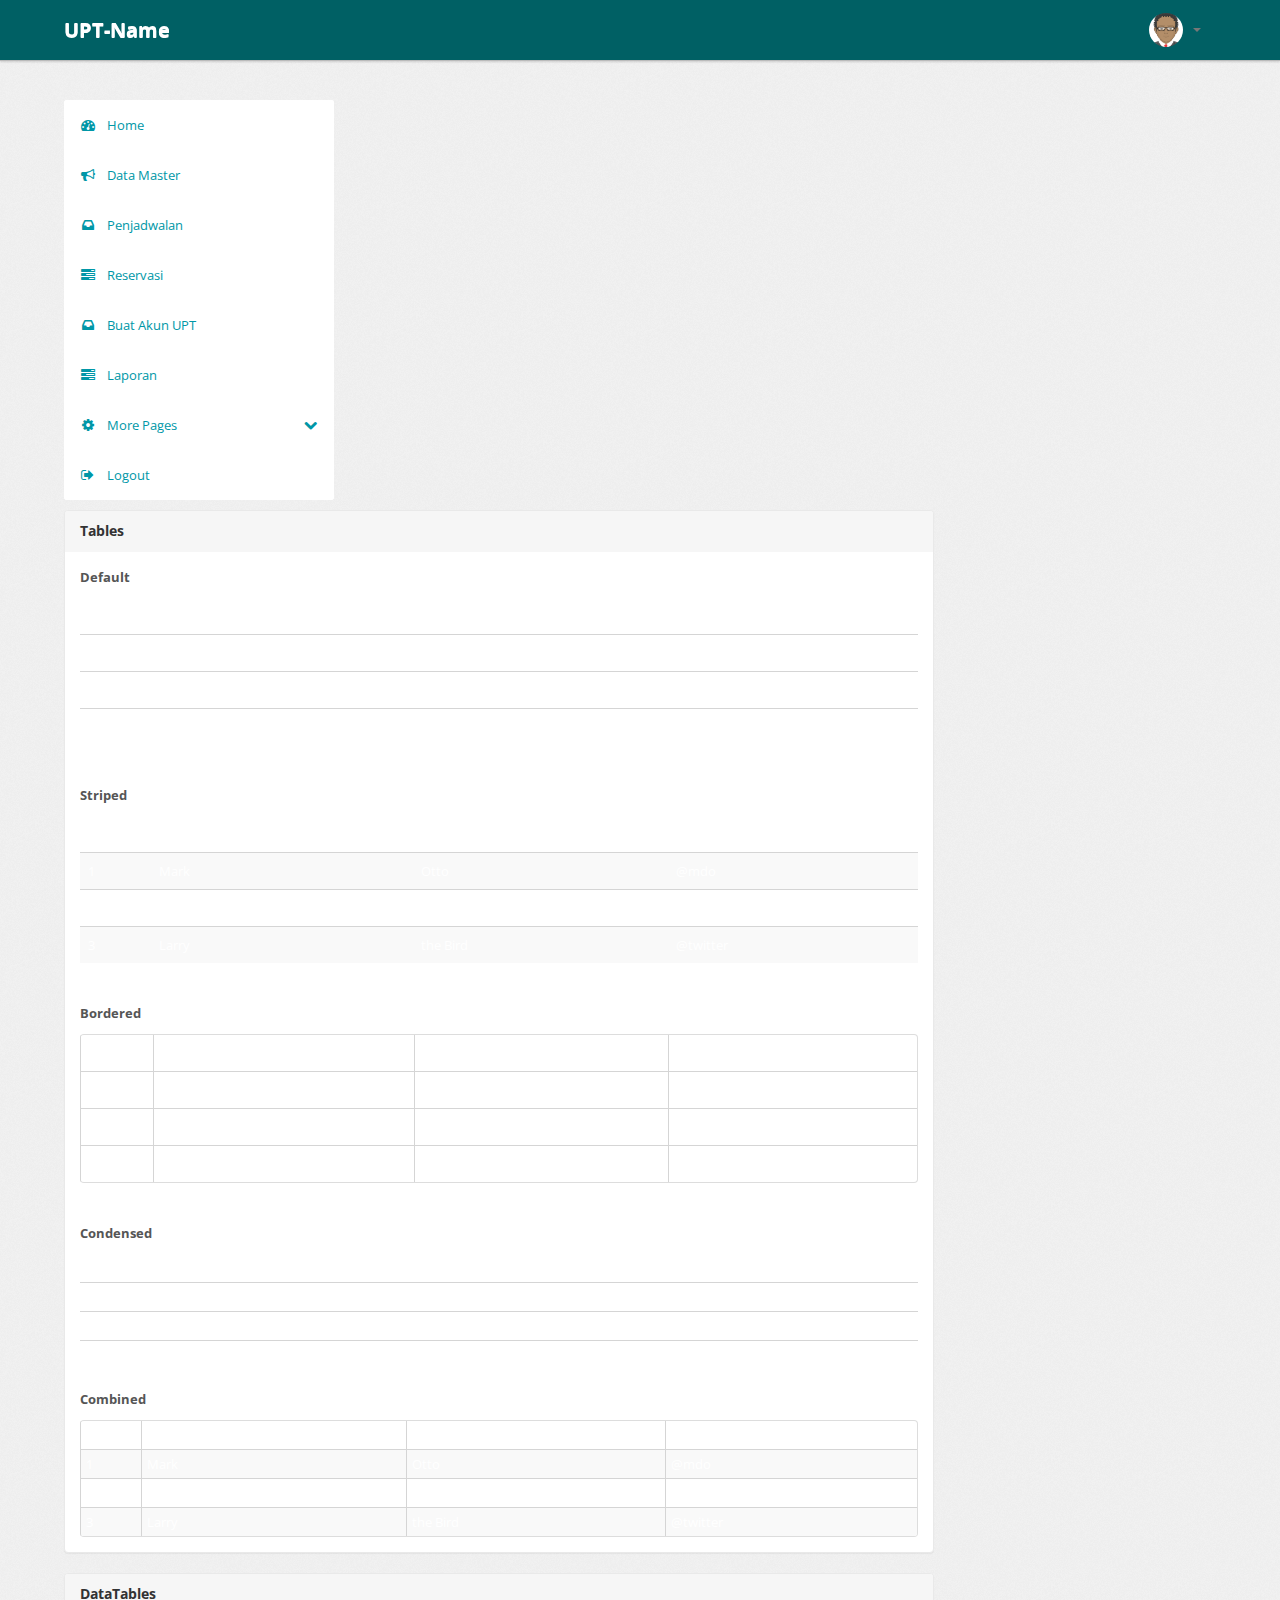
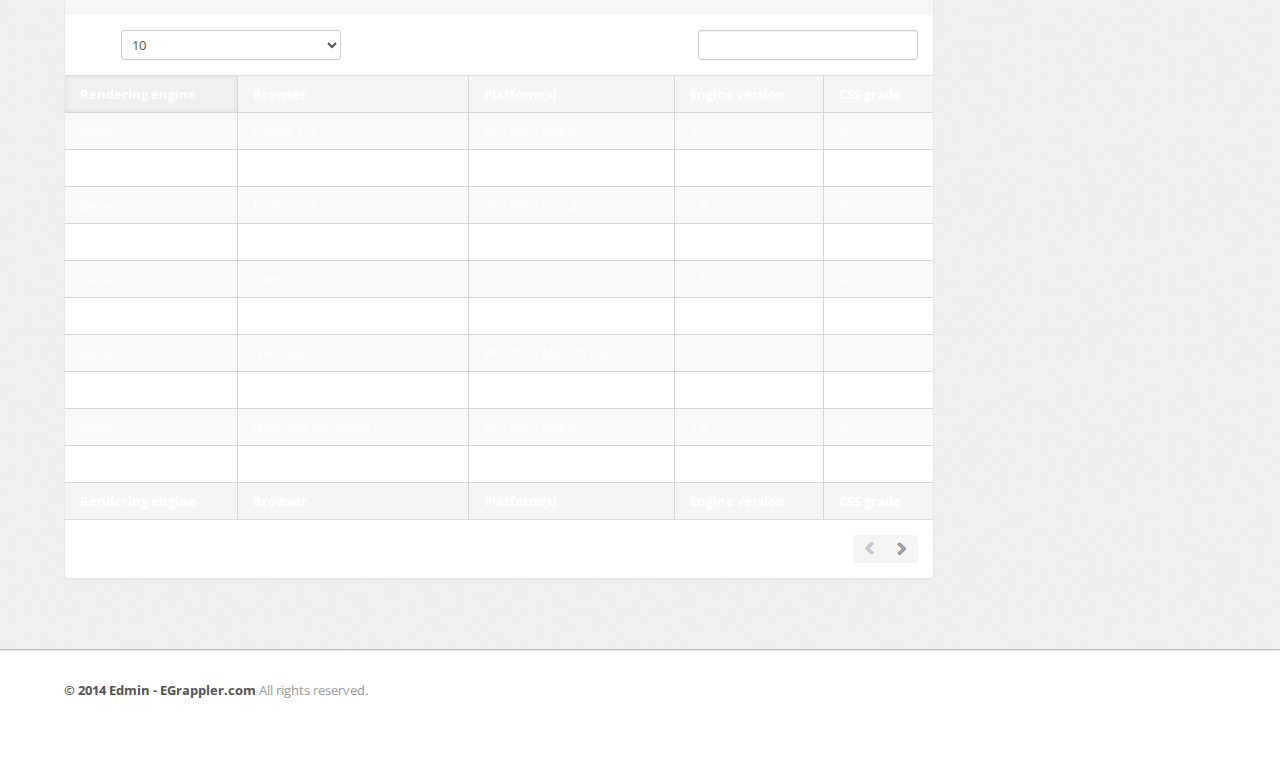
==== akunupt.html @ 58fa1315 "Initial commit" ====
﻿<!DOCTYPE html>
<html lang="en">
<head>
	<meta http-equiv="Content-Type" content="text/html; charset=utf-8" />
	<meta name="viewport" content="width=device-width, initial-scale=1.0">
	<title>Upt-name</title>
	<link type="text/css" href="bootstrap/css/bootstrap.min.css" rel="stylesheet">
	<link type="text/css" href="bootstrap/css/bootstrap-responsive.min.css" rel="stylesheet">
	<link type="text/css" href="css/theme.css" rel="stylesheet">
	<link type="text/css" href="images/icons/css/font-awesome.css" rel="stylesheet">
	<link type="text/css" href='http://fonts.googleapis.com/css?family=Open+Sans:400italic,600italic,400,600' rel='stylesheet'>
</head>
<body>
<div class="navbar navbar-fixed-top">
            <div class="navbar-inner">
                <div class="container">
                    <a class="btn btn-navbar" data-toggle="collapse" data-target=".navbar-inverse-collapse">
                        <i class="icon-reorder shaded"></i></a><a class="brand" href="index.html">UPT-Name </a>
                    <div class="nav-collapse collapse navbar-inverse-collapse">
<!--                         <ul class="nav nav-icons">
                            <li class="active"><a href="#"><i class="icon-envelope"></i></a></li>
                            <li><a href="#"><i class="icon-eye-open"></i></a></li>
                            <li><a href="#"><i class="icon-bar-chart"></i></a></li>
                        </ul> -->
<!--                         <form class="navbar-search pull-left input-append" action="#">
                        <input type="text" class="span3">
                        <button class="btn" type="button">
                            <i class="icon-search"></i>
                        </button>
                        </form> -->
                        <ul class="nav pull-right">
                            <!-- <li class="dropdown"><a href="#" class="dropdown-toggle" data-toggle="dropdown">Dropdown
                                <b class="caret"></b></a>
                                <ul class="dropdown-menu">
                                    <li><a href="#">Item No. 1</a></li>
                                    <li><a href="#">Don't Click</a></li>
                                    <li class="divider"></li>
                                    <li class="nav-header">Example Header</li>
                                    <li><a href="#">A Separated link</a></li>
                                </ul>
                            </li>
                            <li><a href="#">Support </a></li> -->
                            <li class="nav-user dropdown"><a href="#" class="dropdown-toggle" data-toggle="dropdown">
                                <img src="asset/img/avatar.png" class="nav-avatar" />
                                <b class="caret"></b></a>
                                <ul class="dropdown-menu">
                                    <li><a href="#">Your Profile</a></li>
                                    <li><a href="#">Edit Profile</a></li>
                                    <li><a href="#">Account Settings</a></li>
                                    <li class="divider"></li>
                                    <li><a href="#">Logout</a></li>
                                </ul>
                            </li>
                        </ul>
                    </div>
                    <!-- /.nav-collapse -->
                </div>
            </div>
            <!-- /navbar-inner -->
        </div>
        <!-- /navbar -->
        <div class="wrapper">
            <div class="container">
                <div class="row">
                    <div class="span3">
                        <div class="sidebar">
                            <ul class="widget widget-menu unstyled">
                                <li class="active"><a href="index.html"><i class="menu-icon icon-dashboard"></i>Home
                                </a></li>
                                <li><a href="datamaster.html"><i class="menu-icon icon-bullhorn"></i>Data Master </a>
                                </li>
                                <li><a href="penjadwalan.html"><i class="menu-icon icon-inbox"></i>Penjadwalan</a></li>
                                <li><a href="reservasi.html"><i class="menu-icon icon-tasks"></i>Reservasi</a></li>
                                <li><a href="akunupt.html"><i class="menu-icon icon-inbox"></i>Buat Akun UPT</a></li>
                                <li><a href="laporan.html"><i class="menu-icon icon-tasks"></i>Laporan</a></li
                            </ul>
                            <!--/.widget-nav-->
                            
                            
                         <!--    <ul class="widget widget-menu unstyled">
                                <li><a href="ui-button-icon.html"><i class="menu-icon icon-bold"></i> Buttons </a></li>
                                <li><a href="ui-typography.html"><i class="menu-icon icon-book"></i>Typography </a></li>
                                <li><a href="form.html"><i class="menu-icon icon-paste"></i>Forms </a></li>
                                <li><a href="table.html"><i class="menu-icon icon-table"></i>Tables </a></li>
                                <li><a href="charts.html"><i class="menu-icon icon-bar-chart"></i>Charts </a></li>
                            </ul> -->
                            <!--/.widget-nav-->
                            <ul class="widget widget-menu unstyled">
                                <li><a class="collapsed" data-toggle="collapse" href="#togglePages"><i class="menu-icon icon-cog">
                                </i><i class="icon-chevron-down pull-right"></i><i class="icon-chevron-up pull-right">
                                </i>More Pages </a>
                                    <ul id="togglePages" class="collapse unstyled">
                                        <li><a href="other-login.html"><i class="icon-inbox"></i>Login </a></li>
                                        <li><a href="other-user-profile.html"><i class="icon-inbox"></i>Profile </a></li>
                                        <li><a href="other-user-listing.html"><i class="icon-inbox"></i>All Users </a></li>
                                    </ul>
                                </li>
                                <li><a href="#"><i class="menu-icon icon-signout"></i>Logout </a></li>
                            </ul>
                        </div>
                        <!--/.sidebar-->
                    </div>
                    <!--/.span3-->


				<div class="span9">
					<div class="content">

						<div class="module">
							<div class="module-head">
								<h3>Tables</h3>
							</div>
							<div class="module-body">
								<p>
									<strong>Default</strong>
									-
									<small>table class="table"</small>
								</p>
								<table class="table">
								  <thead>
									<tr>
									  <th>#</th>
									  <th>First Name</th>
									  <th>Last Name</th>
									  <th>Username</th>
									</tr>
								  </thead>
								  <tbody>
									<tr>
									  <td>1</td>
									  <td>Mark</td>
									  <td>Otto</td>
									  <td>@mdo</td>
									</tr>
									<tr>
									  <td>2</td>
									  <td>Jacob</td>
									  <td>Thornton</td>
									  <td>@fat</td>
									</tr>
									<tr>
									  <td>3</td>
									  <td>Larry</td>
									  <td>the Bird</td>
									  <td>@twitter</td>
									</tr>
								  </tbody>
								</table>

								<br />
								<!-- <hr /> -->
								<br />

								<p>
									<strong>Striped</strong>
									-
									<small>table class="table table-striped"</small>
								</p>
								<table class="table table-striped">
								  <thead>
									<tr>
									  <th>#</th>
									  <th>First Name</th>
									  <th>Last Name</th>
									  <th>Username</th>
									</tr>
								  </thead>
								  <tbody>
									<tr>
									  <td>1</td>
									  <td>Mark</td>
									  <td>Otto</td>
									  <td>@mdo</td>
									</tr>
									<tr>
									  <td>2</td>
									  <td>Jacob</td>
									  <td>Thornton</td>
									  <td>@fat</td>
									</tr>
									<tr>
									  <td>3</td>
									  <td>Larry</td>
									  <td>the Bird</td>
									  <td>@twitter</td>
									</tr>
								  </tbody>
								</table>

								<br />
								<!-- <hr /> -->
								<br />

								<p>
									<strong>Bordered</strong>
									-
									<small>table class="table table-bordered"</small>
								</p>
								<table class="table table-bordered">
								  <thead>
									<tr>
									  <th>#</th>
									  <th>First Name</th>
									  <th>Last Name</th>
									  <th>Username</th>
									</tr>
								  </thead>
								  <tbody>
									<tr>
									  <td>1</td>
									  <td>Mark</td>
									  <td>Otto</td>
									  <td>@mdo</td>
									</tr>
									<tr>
									  <td>2</td>
									  <td>Jacob</td>
									  <td>Thornton</td>
									  <td>@fat</td>
									</tr>
									<tr>
									  <td>3</td>
									  <td>Larry</td>
									  <td>the Bird</td>
									  <td>@twitter</td>
									</tr>
								  </tbody>
								</table>

								<br />
								<!-- <hr /> -->
								<br />

								<p>
									<strong>Condensed</strong>
									-
									<small>table class="table table-condensed"</small>
								</p>
								<table class="table table-condensed">
								  <thead>
									<tr>
									  <th>#</th>
									  <th>First Name</th>
									  <th>Last Name</th>
									  <th>Username</th>
									</tr>
								  </thead>
								  <tbody>
									<tr>
									  <td>1</td>
									  <td>Mark</td>
									  <td>Otto</td>
									  <td>@mdo</td>
									</tr>
									<tr>
									  <td>2</td>
									  <td>Jacob</td>
									  <td>Thornton</td>
									  <td>@fat</td>
									</tr>
									<tr>
									  <td>3</td>
									  <td>Larry</td>
									  <td>the Bird</td>
									  <td>@twitter</td>
									</tr>
								  </tbody>
								</table>

								<br>

								<p>
									<strong>Combined</strong>
									-
									<small>table class="table table-striped table-bordered table-condensed"</small>
								</p>
								<table class="table table-striped table-bordered table-condensed">
								  <thead>
									<tr>
									  <th>#</th>
									  <th>First Name</th>
									  <th>Last Name</th>
									  <th>Username</th>
									</tr>
								  </thead>
								  <tbody>
									<tr>
									  <td>1</td>
									  <td>Mark</td>
									  <td>Otto</td>
									  <td>@mdo</td>
									</tr>
									<tr>
									  <td>2</td>
									  <td>Jacob</td>
									  <td>Thornton</td>
									  <td>@fat</td>
									</tr>
									<tr>
									  <td>3</td>
									  <td>Larry</td>
									  <td>the Bird</td>
									  <td>@twitter</td>
									</tr>
								  </tbody>
								</table>
							</div>
						</div>

						<div class="module">
							<div class="module-head">
								<h3>DataTables</h3>
							</div>
							<div class="module-body table">
								<table cellpadding="0" cellspacing="0" border="0" class="datatable-1 table table-bordered table-striped	 display" width="100%">
									<thead>
										<tr>
											<th>Rendering engine</th>
											<th>Browser</th>
											<th>Platform(s)</th>
											<th>Engine version</th>
											<th>CSS grade</th>
										</tr>
									</thead>
									<tbody>
										<tr class="odd gradeX">
											<td>Trident</td>
											<td>Internet
												 Explorer 4.0</td>
											<td>Win 95+</td>
											<td class="center"> 4</td>
											<td class="center">X</td>
										</tr>
										<tr class="even gradeC">
											<td>Trident</td>
											<td>Internet
												 Explorer 5.0</td>
											<td>Win 95+</td>
											<td class="center">5</td>
											<td class="center">C</td>
										</tr>
										<tr class="odd gradeA">
											<td>Trident</td>
											<td>Internet
												 Explorer 5.5</td>
											<td>Win 95+</td>
											<td class="center">5.5</td>
											<td class="center">A</td>
										</tr>
										<tr class="even gradeA">
											<td>Trident</td>
											<td>Internet
												 Explorer 6</td>
											<td>Win 98+</td>
											<td class="center">6</td>
											<td class="center">A</td>
										</tr>
										<tr class="odd gradeA">
											<td>Trident</td>
											<td>Internet Explorer 7</td>
											<td>Win XP SP2+</td>
											<td class="center">7</td>
											<td class="center">A</td>
										</tr>
										<tr class="even gradeA">
											<td>Trident</td>
											<td>AOL browser (AOL desktop)</td>
											<td>Win XP</td>
											<td class="center">6</td>
											<td class="center">A</td>
										</tr>
										<tr class="gradeA">
											<td>Gecko</td>
											<td>Firefox 1.0</td>
											<td>Win 98+ / OSX.2+</td>
											<td class="center">1.7</td>
											<td class="center">A</td>
										</tr>
										<tr class="gradeA">
											<td>Gecko</td>
											<td>Firefox 1.5</td>
											<td>Win 98+ / OSX.2+</td>
											<td class="center">1.8</td>
											<td class="center">A</td>
										</tr>
										<tr class="gradeA">
											<td>Gecko</td>
											<td>Firefox 2.0</td>
											<td>Win 98+ / OSX.2+</td>
											<td class="center">1.8</td>
											<td class="center">A</td>
										</tr>
										<tr class="gradeA">
											<td>Gecko</td>
											<td>Firefox 3.0</td>
											<td>Win 2k+ / OSX.3+</td>
											<td class="center">1.9</td>
											<td class="center">A</td>
										</tr>
										<tr class="gradeA">
											<td>Gecko</td>
											<td>Camino 1.0</td>
											<td>OSX.2+</td>
											<td class="center">1.8</td>
											<td class="center">A</td>
										</tr>
										<tr class="gradeA">
											<td>Gecko</td>
											<td>Camino 1.5</td>
											<td>OSX.3+</td>
											<td class="center">1.8</td>
											<td class="center">A</td>
										</tr>
										<tr class="gradeA">
											<td>Gecko</td>
											<td>Netscape 7.2</td>
											<td>Win 95+ / Mac OS 8.6-9.2</td>
											<td class="center">1.7</td>
											<td class="center">A</td>
										</tr>
										<tr class="gradeA">
											<td>Gecko</td>
											<td>Netscape Browser 8</td>
											<td>Win 98SE+</td>
											<td class="center">1.7</td>
											<td class="center">A</td>
										</tr>
										<tr class="gradeA">
											<td>Gecko</td>
											<td>Netscape Navigator 9</td>
											<td>Win 98+ / OSX.2+</td>
											<td class="center">1.8</td>
											<td class="center">A</td>
										</tr>
										<tr class="gradeA">
											<td>Gecko</td>
											<td>Mozilla 1.0</td>
											<td>Win 95+ / OSX.1+</td>
											<td class="center">1</td>
											<td class="center">A</td>
										</tr>
										<tr class="gradeA">
											<td>Gecko</td>
											<td>Mozilla 1.1</td>
											<td>Win 95+ / OSX.1+</td>
											<td class="center">1.1</td>
											<td class="center">A</td>
										</tr>
										<tr class="gradeA">
											<td>Gecko</td>
											<td>Mozilla 1.2</td>
											<td>Win 95+ / OSX.1+</td>
											<td class="center">1.2</td>
											<td class="center">A</td>
										</tr>
										<tr class="gradeA">
											<td>Gecko</td>
											<td>Mozilla 1.3</td>
											<td>Win 95+ / OSX.1+</td>
											<td class="center">1.3</td>
											<td class="center">A</td>
										</tr>
										<tr class="gradeA">
											<td>Gecko</td>
											<td>Mozilla 1.4</td>
											<td>Win 95+ / OSX.1+</td>
											<td class="center">1.4</td>
											<td class="center">A</td>
										</tr>
										<tr class="gradeA">
											<td>Gecko</td>
											<td>Mozilla 1.5</td>
											<td>Win 95+ / OSX.1+</td>
											<td class="center">1.5</td>
											<td class="center">A</td>
										</tr>
										<tr class="gradeA">
											<td>Gecko</td>
											<td>Mozilla 1.6</td>
											<td>Win 95+ / OSX.1+</td>
											<td class="center">1.6</td>
											<td class="center">A</td>
										</tr>
										<tr class="gradeA">
											<td>Gecko</td>
											<td>Mozilla 1.7</td>
											<td>Win 98+ / OSX.1+</td>
											<td class="center">1.7</td>
											<td class="center">A</td>
										</tr>
										<tr class="gradeA">
											<td>Gecko</td>
											<td>Mozilla 1.8</td>
											<td>Win 98+ / OSX.1+</td>
											<td class="center">1.8</td>
											<td class="center">A</td>
										</tr>
										<tr class="gradeA">
											<td>Gecko</td>
											<td>Seamonkey 1.1</td>
											<td>Win 98+ / OSX.2+</td>
											<td class="center">1.8</td>
											<td class="center">A</td>
										</tr>
										<tr class="gradeA">
											<td>Gecko</td>
											<td>Epiphany 2.20</td>
											<td>Gnome</td>
											<td class="center">1.8</td>
											<td class="center">A</td>
										</tr>
										<tr class="gradeA">
											<td>Webkit</td>
											<td>Safari 1.2</td>
											<td>OSX.3</td>
											<td class="center">125.5</td>
											<td class="center">A</td>
										</tr>
										<tr class="gradeA">
											<td>Webkit</td>
											<td>Safari 1.3</td>
											<td>OSX.3</td>
											<td class="center">312.8</td>
											<td class="center">A</td>
										</tr>
										<tr class="gradeA">
											<td>Webkit</td>
											<td>Safari 2.0</td>
											<td>OSX.4+</td>
											<td class="center">419.3</td>
											<td class="center">A</td>
										</tr>
										<tr class="gradeA">
											<td>Webkit</td>
											<td>Safari 3.0</td>
											<td>OSX.4+</td>
											<td class="center">522.1</td>
											<td class="center">A</td>
										</tr>
										<tr class="gradeA">
											<td>Webkit</td>
											<td>OmniWeb 5.5</td>
											<td>OSX.4+</td>
											<td class="center">420</td>
											<td class="center">A</td>
										</tr>
										<tr class="gradeA">
											<td>Webkit</td>
											<td>iPod Touch / iPhone</td>
											<td>iPod</td>
											<td class="center">420.1</td>
											<td class="center">A</td>
										</tr>
										<tr class="gradeA">
											<td>Webkit</td>
											<td>S60</td>
											<td>S60</td>
											<td class="center">413</td>
											<td class="center">A</td>
										</tr>
										<tr class="gradeA">
											<td>Presto</td>
											<td>Opera 7.0</td>
											<td>Win 95+ / OSX.1+</td>
											<td class="center">-</td>
											<td class="center">A</td>
										</tr>
										<tr class="gradeA">
											<td>Presto</td>
											<td>Opera 7.5</td>
											<td>Win 95+ / OSX.2+</td>
											<td class="center">-</td>
											<td class="center">A</td>
										</tr>
										<tr class="gradeA">
											<td>Presto</td>
											<td>Opera 8.0</td>
											<td>Win 95+ / OSX.2+</td>
											<td class="center">-</td>
											<td class="center">A</td>
										</tr>
										<tr class="gradeA">
											<td>Presto</td>
											<td>Opera 8.5</td>
											<td>Win 95+ / OSX.2+</td>
											<td class="center">-</td>
											<td class="center">A</td>
										</tr>
										<tr class="gradeA">
											<td>Presto</td>
											<td>Opera 9.0</td>
											<td>Win 95+ / OSX.3+</td>
											<td class="center">-</td>
											<td class="center">A</td>
										</tr>
										<tr class="gradeA">
											<td>Presto</td>
											<td>Opera 9.2</td>
											<td>Win 88+ / OSX.3+</td>
											<td class="center">-</td>
											<td class="center">A</td>
										</tr>
										<tr class="gradeA">
											<td>Presto</td>
											<td>Opera 9.5</td>
											<td>Win 88+ / OSX.3+</td>
											<td class="center">-</td>
											<td class="center">A</td>
										</tr>
										<tr class="gradeA">
											<td>Presto</td>
											<td>Opera for Wii</td>
											<td>Wii</td>
											<td class="center">-</td>
											<td class="center">A</td>
										</tr>
										<tr class="gradeA">
											<td>Presto</td>
											<td>Nokia N800</td>
											<td>N800</td>
											<td class="center">-</td>
											<td class="center">A</td>
										</tr>
										<tr class="gradeA">
											<td>Presto</td>
											<td>Nintendo DS browser</td>
											<td>Nintendo DS</td>
											<td class="center">8.5</td>
											<td class="center">C/A<sup>1</sup></td>
										</tr>
										<tr class="gradeC">
											<td>KHTML</td>
											<td>Konqureror 3.1</td>
											<td>KDE 3.1</td>
											<td class="center">3.1</td>
											<td class="center">C</td>
										</tr>
										<tr class="gradeA">
											<td>KHTML</td>
											<td>Konqureror 3.3</td>
											<td>KDE 3.3</td>
											<td class="center">3.3</td>
											<td class="center">A</td>
										</tr>
										<tr class="gradeA">
											<td>KHTML</td>
											<td>Konqureror 3.5</td>
											<td>KDE 3.5</td>
											<td class="center">3.5</td>
											<td class="center">A</td>
										</tr>
										<tr class="gradeX">
											<td>Tasman</td>
											<td>Internet Explorer 4.5</td>
											<td>Mac OS 8-9</td>
											<td class="center">-</td>
											<td class="center">X</td>
										</tr>
										<tr class="gradeC">
											<td>Tasman</td>
											<td>Internet Explorer 5.1</td>
											<td>Mac OS 7.6-9</td>
											<td class="center">1</td>
											<td class="center">C</td>
										</tr>
										<tr class="gradeC">
											<td>Tasman</td>
											<td>Internet Explorer 5.2</td>
											<td>Mac OS 8-X</td>
											<td class="center">1</td>
											<td class="center">C</td>
										</tr>
										<tr class="gradeA">
											<td>Misc</td>
											<td>NetFront 3.1</td>
											<td>Embedded devices</td>
											<td class="center">-</td>
											<td class="center">C</td>
										</tr>
										<tr class="gradeA">
											<td>Misc</td>
											<td>NetFront 3.4</td>
											<td>Embedded devices</td>
											<td class="center">-</td>
											<td class="center">A</td>
										</tr>
										<tr class="gradeX">
											<td>Misc</td>
											<td>Dillo 0.8</td>
											<td>Embedded devices</td>
											<td class="center">-</td>
											<td class="center">X</td>
										</tr>
										<tr class="gradeX">
											<td>Misc</td>
											<td>Links</td>
											<td>Text only</td>
											<td class="center">-</td>
											<td class="center">X</td>
										</tr>
										<tr class="gradeX">
											<td>Misc</td>
											<td>Lynx</td>
											<td>Text only</td>
											<td class="center">-</td>
											<td class="center">X</td>
										</tr>
										<tr class="gradeC">
											<td>Misc</td>
											<td>IE Mobile</td>
											<td>Windows Mobile 6</td>
											<td class="center">-</td>
											<td class="center">C</td>
										</tr>
										<tr class="gradeC">
											<td>Misc</td>
											<td>PSP browser</td>
											<td>PSP</td>
											<td class="center">-</td>
											<td class="center">C</td>
										</tr>
										<tr class="gradeU">
											<td>Other browsers</td>
											<td>All others</td>
											<td>-</td>
											<td class="center">-</td>
											<td class="center">U</td>
										</tr>
									</tbody>
									<tfoot>
										<tr>
											<th>Rendering engine</th>
											<th>Browser</th>
											<th>Platform(s)</th>
											<th>Engine version</th>
											<th>CSS grade</th>
										</tr>
									</tfoot>
								</table>
							</div>
						</div><!--/.module-->

					<br />
						
					</div><!--/.content-->
				</div><!--/.span9-->
			</div>
		</div><!--/.container-->
	</div><!--/.wrapper-->

	<div class="footer">
		<div class="container">
			 

			<b class="copyright">&copy; 2014 Edmin - EGrappler.com </b> All rights reserved.
		</div>
	</div>

	<script src="scripts/jquery-1.9.1.min.js"></script>
	<script src="scripts/jquery-ui-1.10.1.custom.min.js"></script>
	<script src="bootstrap/js/bootstrap.min.js"></script>
	<script src="scripts/datatables/jquery.dataTables.js"></script>
	<script>
		$(document).ready(function() {
			$('.datatable-1').dataTable();
			$('.dataTables_paginate').addClass("btn-group datatable-pagination");
			$('.dataTables_paginate > a').wrapInner('<span />');
			$('.dataTables_paginate > a:first-child').append('<i class="icon-chevron-left shaded"></i>');
			$('.dataTables_paginate > a:last-child').append('<i class="icon-chevron-right shaded"></i>');
		} );
	</script>
</body>
---- css/theme.css ----
/*

Edming Admin Template
EGrappler.com
All Rights Reserved.

*/

body {
	font-size: 13px;
	font-family: 'Open Sans', Arial, sans-serif;
	background: #fff;
	color: #fff
}
h1, h2, h3, h4, h5, h6 {
	color: #333;
	margin-top: 0
}
h1 small, h2 small, h3 small, h4 small, h5 small, h6 small {
	font-size: 11px;
	margin: 0 0 0 5px
}
.container .row{
	margin-top: 70px;
}
.container{
	width: 90% !important;
	padding-left: 30px !important;
	padding-right: 30px !important; 
}
h1 {
	font-size: 28px
}
h2 {
	font-size: 24px
}
h3 {
	font-size: 20px
}
h4 {
	font-size: 16px
}
h5 {
	font-size: 13px
}
h6 {
	font-size: 11px
}
strong, b {
	color: #555
}
a:hover, a:focus {
	outline: 0
}
small, .small {
	font-size: 11px
}
pre, code {
	padding: 1px 2px;
	font-weight: bold;
	font-size: 12px
}
blockquote {
	border-left: 3px solid #dcdddf
}
blockquote p {
	font-size: 14px
}
blockquote small::before {
	content: "# "
}
.lead {
	font-size: 16px;
	line-height: 22px
}
.text-muted {color: #999;}
.wrapper {
	background: url(../images/bg.png) #eee;
	border-bottom: 1px solid #bbb;
	-webkit-box-shadow: 0 1px 2px rgba(0,0,0,0.1);
	-moz-box-shadow: 0 1px 2px rgba(0,0,0,0.1);
	box-shadow: 0 1px 2px rgba(0,0,0,0.1);
	padding: 30px 0
}
.footer {
	color: #999;
	padding: 30px 0 60px
}
.footer .nav li {
	float: left
}
.footer .nav li+li {
	margin-left: 30px
}
.footer .nav li a {
	color: inherit
}
.footer .nav li a:hover {
	color: #555
}
form {
	margin: 0
}
select, textarea, input[type="text"], input[type="password"], input[type="datetime"], input[type="datetime-local"], input[type="date"], input[type="month"], input[type="time"], input[type="week"], input[type="number"], input[type="email"], input[type="url"], input[type="search"], input[type="tel"], input[type="color"], .uneditable-input, label, input, button, select, textarea {
	-webkit-border-radius: 3px;
	-moz-border-radius: 3px;
	border-radius: 3px;
	font-size: 13px;
	font-family: 'Open Sans', Tahoma, Arial, sans-serif
}
.input-append input, .input-prepend input, .input-append select, .input-prepend select, .input-append .uneditable-input, .input-prepend .uneditable-input {
	-webkit-border-radius: 0 3px 3px 0;
	-moz-border-radius: 0 3px 3px 0;
	border-radius: 0 3px 3px 0
}
.input-append input, .input-append select, .input-append .uneditable-input, .input-prepend .add-on:first-child, .input-prepend .btn:first-child {
	-webkit-border-radius: 3px 0 0 3px;
	-moz-border-radius: 3px 0 0 3px;
	border-radius: 3px 0 0 3px
}
.input-append .add-on, .input-prepend .add-on, .input-append .btn, .input-prepend .btn, .input-append .btn-group>.dropdown-toggle, .input-prepend .btn-group>.dropdown-toggle {
	-webkit-border-radius: 0;
	-moz-border-radius: 0;
	border-radius: 0
}
.input-append .add-on:last-child, .input-append .btn:last-child, .input-append .btn-group:last-child>.dropdown-toggle {
	-webkit-border-radius: 0 3px 3px 0;
	-moz-border-radius: 0 3px 3px 0;
	border-radius: 0 3px 3px 0
}
.input-transparent {
	border: 0!important;
	background: none!important;
	box-shadow: none!important;
	-moz-box-shadow: none!important;
	-webkit-box-shadow: none!important
}
.radio.inline, .checkbox.inline {
	white-space: nowrap
}
body [class^="icon-"], body [class*=" icon-"] {
	font-size: 14px;
	line-height: 20px;
	height: 20px
}
.shaded {
	color: rgba(0,0,0,0.3);
	text-shadow: 0 0 1px #eee, 0 0 0 #000, 0 0 1px #fff
}
.module {
	background: #fff;
	-webkit-border-radius: 3px;
	-moz-border-radius: 3px;
	border-radius: 3px;
	border: 1px solid #ccc;
	border-bottom-color: #bbb;
	-webkit-box-shadow: 0 0 1px rgba(0,0,0,0.2);
	-moz-box-shadow: 0 0 1px rgba(0,0,0,0.2);
	box-shadow: 0 0 1px rgba(0,0,0,0.2);
	margin-bottom: 30px
}
.align-center {
	text-align: center
}
.align-right {
	text-align: right!important
}
.clear {
	clear: both
}
.none {
	display: none
}
.nav>li>a:hover {
	background: 0
}
.form-horizontal .control-group, .form-vertical .control-group {
	margin-bottom: 0
}
.form-horizontal .control-group+.control-group, .form-vertical .control-group+.control-group {
	margin-top: 13px;
	padding-top: 13px;
	border-top: 1px solid #f5f5f5
}
.module-login {
	margin-bottom: 80px;
	margin-top: 80px
}
.module-login .form-vertical input {
	margin-bottom: 0!important
}
.navbar {
	margin: 0!important
}
.navbar .navbar-inner {
	background: #006064;
	border-bottom: 1px solid #bbb;
	-webkit-box-shadow: 0 1px 2px rgba(0,0,0,0.15);
	-moz-box-shadow: 0 1px 2px rgba(0,0,0,0.15);
	box-shadow: 0 1px 2px rgba(0,0,0,0.15)
}
.navbar .brand {
	color: #fff;
	font-weight: bold;
	font-size: 20px;
	margin-right: 20px;
	padding: 20px
}
.navbar .nav>li>a {
	padding: 20px 15px;
	font-weight: bold;
	color: #fff
}
.navbar .nav>li.active , .navbar .nav>li.active , .navbar .nav>li.active, .navbar .nav>li:hover  {
	background: rgba(0,0,0,0.3);
	box-shadow: inherit;
}
.navbar .nav>li.dropdown.open>.dropdown-toggle, .navbar .nav>li.dropdown.active>.dropdown-toggle, .navbar .nav>li.dropdown.open.active>.dropdown-toggle {
	background: #fff;
	border-left: 1px solid #ddd;
	border-right: 1px solid #ddd;
	padding-left: 14px;
	padding-right: 14px;
	position: relative;
	z-index: 9999
}
.navbar .nav>li>.dropdown-menu {
	border: 1px solid #ccc;
	-webkit-border-radius: 0 0 3px 3px;
	-moz-border-radius: 0 0 3px 3px;
	border-radius: 0 0 3px 3px;
	-webkit-box-shadow: 0 1px 1px rgba(0,0,0,0.1);
	-moz-box-shadow: 0 1px 1px rgba(0,0,0,0.1);
	box-shadow: 0 1px 1px rgba(0,0,0,0.1);
	left: -1px;
	min-width: 200px;
	margin: -1px 0 0;
	z-index: 9991
}
.navbar .nav>li>.dropdown-menu::before, .navbar .nav>li>.dropdown-menu::after {
	display: none
}
.navbar .nav>li>.dropdown-menu li>a {
	padding: 10px 20px
}
.navbar .nav>li>.dropdown-menu li>a:hover {
	background: #f9f9f9;
	color: #555
}

.navbar .nav>.active>a, .navbar .nav>.active>a:hover, .navbar .nav>.active>a:focus
{
	
-webkit-box-shadow: none;
-moz-box-shadow: none;
box-shadow: none;
background-color: transparent !important;
	}
.navbar .nav.nav-icons>li>a {
	background: none;
	-webkit-box-shadow:none;
	-moz-box-shadow: none;
	box-shadow: none;
	color: #fff;
	font-weight: bold;
	padding: 5px;
	margin: 15px 5px
}
.navbar .pull-right>li>.dropdown-menu, .navbar .nav>li>.dropdown-menu.pull-right {
	right: 0;
	left: auto
}
.navbar .divider-vertical {
	background: #eee;
	border-left: 0;
	border-right: 0;
	height: 30px;
	margin: 25px 15px;
	width: 1px
}
.navbar-search {
	margin: 15px 0 0 0
}
.nav-user>a {
	height: 20px
}
.nav-avatar {
	width: 34px;
	height: 34px;
	margin: -7px 5px 0 0;
	-webkit-border-radius: 50%;
	-moz-border-radius: 50%;
	border-radius: 50%
}
.dropdown-menu {
	-webkit-border-radius: 3px;
	-moz-border-radius: 3px;
	border-radius: 3px
}
.alert {
	background: #fffaef;
	border-color: #ecdcb6;
	-webkit-border-radius: 3px;
	-moz-border-radius: 3px;
	border-radius: 3px;
	-webkit-box-shadow: 0 1px 0 rgba(255,255,255,0.5) inset;
	-moz-box-shadow: 0 1px 0 rgba(255,255,255,0.5) inset;
	box-shadow: 0 1px 0 rgba(255,255,255,0.5) inset;
	color: #b68b53
}
.alert strong, .alert b {
	color: inherit
}
.alert-danger, .alert-error {
	background: #f7e7e4;
	border-color: #ecbeb6;
	color: #b55351
}
.alert-success {
	background: #eaf4e2;
	border-color: #c1dea9;
	color: #61a06f
}
.btn, .btn-box {
	-webkit-border-radius: 3px;
	-moz-border-radius: 3px;
	border-radius: 3px
}
.btn:hover, .btn-box:hover {
	-webkit-box-shadow: 0 0 2px rgba(0,0,0,0.15);
	-moz-box-shadow: 0 0 2px rgba(0,0,0,0.15);
	box-shadow: 0 0 2px rgba(0,0,0,0.15)
}
.btn:focus, .btn-box:focus {
	outline: 0
}
.btn [class^="icon-"], .btn-box [class^="icon-"], .btn [class*=" icon-"], .btn-box [class*=" icon-"] {
	min-width: 16px;
	text-align: center;
	display: inline-block!important
}
.btn {
	font-size: 13px;
	font-weight: 600
}
.btn.btn-mini, .btn.btn-small {
	font-size: 11px
}
.btn.btn-large {
	font-size: 16px
}
.btn-box {
	margin-bottom: 20px;
background-color: #fff;
border: 1px solid transparent;
border-radius: 4px;
-webkit-box-shadow: 0 1px 1px rgba(0,0,0,.05);
box-shadow: 0 1px 1px rgba(0,0,0,.05);



	text-align: center;
	text-decoration: none!important;
	padding: 25px 0;
	margin: 0 0 30px
}
.btn-box i, .btn-box b {
	display: block
}
.btn-box b {
	color: #444;
	font-size: 20px;
	font-weight:normal;
	margin-top: 5px;
	text-shadow: 0 1px 0 #fff
}
.btn-box i {
	font-size: 36px;
	line-height: 36px;
	height: 36px;
	color: #29b7d3;
	-webkit-transition: all .2s ease-in-out;
-moz-transition: all .2s ease-in-out;
transition: all .2s ease-in-out;
}
.btn-box.big b {
	margin-top: 10px
}
.btn-box.big i {
	font-size: 48px;
	line-height: 48px;
	height: 48px
}
.btn-box.small b {
	font-size: 11px
}
.btn-box.small i {
	font-size: 24px;
	line-height: 24px;
	height: 24px
}
.btn-box:hover i {
	color: rgba(0,0,0,0.4);
	
}
.btn-group>.btn:first-child {
	-webkit-border-top-left-radius: 3px;
	-moz-border-radius-topleft: 3px;
	border-top-left-radius: 3px;
	-webkit-border-bottom-left-radius: 3px;
	-moz-border-radius-bottomleft: 3px;
	border-bottom-left-radius: 3px
}
.btn-group>.btn:last-child {
	-webkit-border-top-right-radius: 3px;
	-moz-border-radius-topright: 3px;
	border-top-right-radius: 3px;
	-webkit-border-bottom-right-radius: 3px;
	-moz-border-radius-bottomright: 3px;
	border-bottom-right-radius: 3px
}
.btn-group.shaded-icon>.btn>i {
	color: rgba(0,0,0,0.3);
	text-shadow: 0 0 1px #eee, 0 0 0 #000, 0 0 1px #fff
}
.btn-group.shaded-icon>.btn:hover>i {
	color: rgba(0,0,0,0.4);
	text-shadow: 0 0 1px #ccc, 0 0 0 #000, 0 0 1px #fff
}
.btn-group>.btn, .btn-group>.dropdown-menu, .btn-group>.popover {
	font-size: 13px
}



/* Buttons */


.btn {
	display: inline-block;
	margin-bottom: 0;
	font-weight: 400;
	text-align: center;
	vertical-align: middle;
	cursor: pointer;
	background-image: none;
	border: 1px solid transparent;
	white-space: nowrap;
	padding: 4px 10px;
	font-size: 13px;
	line-height: 1.42857;
	border-radius: 4px;
	-webkit-user-select: none;
	-moz-user-select: none;
	-ms-user-select: none;
	user-select: none
}
.btn.active:focus, .btn:active:focus, .btn:focus {
	outline: thin dotted;
	outline: 5px auto -webkit-focus-ring-color;
	outline-offset: -2px
}
.btn:focus, .btn:hover {
	color: #767676;
	text-decoration: none
}
.btn.active, .btn:active {
	outline: 0;
	background-image: none;
	-webkit-box-shadow: inset 0 3px 5px rgba(0,0,0,.125);
	box-shadow: inset 0 3px 5px rgba(0,0,0,.125)
}
.btn.disabled, .btn[disabled], fieldset[disabled] .btn {
	cursor: not-allowed;
	pointer-events: none;
	opacity: .65;
	filter: alpha(opacity=65);
	-webkit-box-shadow: none;
	box-shadow: none
}
.btn-default {
	color: #767676;
	background-color: #fafafa;
	border-color: #ededed
}
.btn-default.active, .btn-default:active, .btn-default:focus, .btn-default:hover, .open>.btn-default.dropdown-toggle {
	color: #767676;
	background-color: #e1e1e1;
	border-color: #cfcfcf
}
.btn-default.active, .btn-default:active, .open>.btn-default.dropdown-toggle {
	background-image: none
}
.btn-default.disabled, .btn-default.disabled.active, .btn-default.disabled:active, .btn-default.disabled:focus, .btn-default.disabled:hover, .btn-default[disabled], .btn-default[disabled].active, .btn-default[disabled]:active, .btn-default[disabled]:focus, .btn-default[disabled]:hover, fieldset[disabled] .btn-default, fieldset[disabled] .btn-default.active, fieldset[disabled] .btn-default:active, fieldset[disabled] .btn-default:focus, fieldset[disabled] .btn-default:hover {
	background-color: #fafafa;
	border-color: #ededed
}
.btn-default .badge {
	color: #fafafa;
	background-color: #767676
}
.btn-primary {
	color: #fff;
	background-color: #248aaf;
	border-color: #20799a
}
.btn-primary.active, .btn-primary:active, .btn-primary:focus, .btn-primary:hover, .open>.btn-primary.dropdown-toggle {
	color: #fff;
	background-color: #1b6985;
	border-color: #155167
}
.btn-primary.active, .btn-primary:active, .open>.btn-primary.dropdown-toggle {
	background-image: none
}
.btn-primary.disabled, .btn-primary.disabled.active, .btn-primary.disabled:active, .btn-primary.disabled:focus, .btn-primary.disabled:hover, .btn-primary[disabled], .btn-primary[disabled].active, .btn-primary[disabled]:active, .btn-primary[disabled]:focus, .btn-primary[disabled]:hover, fieldset[disabled] .btn-primary, fieldset[disabled] .btn-primary.active, fieldset[disabled] .btn-primary:active, fieldset[disabled] .btn-primary:focus, fieldset[disabled] .btn-primary:hover {
	background-color: #248aaf;
	border-color: #20799a
}
.btn-primary .badge {
	color: #248aaf;
	background-color: #fff
}
.btn-success {
	color: #fff;
	background-color: #3cbc8d;
	border-color: #36a97f
}
.btn-success.active, .btn-success:active, .btn-success:focus, .btn-success:hover, .open>.btn-success.dropdown-toggle {
	color: #fff;
	background-color: #309570;
	border-color: #277a5c
}
.btn-success.active, .btn-success:active, .open>.btn-success.dropdown-toggle {
	background-image: none
}
.btn-success.disabled, .btn-success.disabled.active, .btn-success.disabled:active, .btn-success.disabled:focus, .btn-success.disabled:hover, .btn-success[disabled], .btn-success[disabled].active, .btn-success[disabled]:active, .btn-success[disabled]:focus, .btn-success[disabled]:hover, fieldset[disabled] .btn-success, fieldset[disabled] .btn-success.active, fieldset[disabled] .btn-success:active, fieldset[disabled] .btn-success:focus, fieldset[disabled] .btn-success:hover {
	background-color: #3cbc8d;
	border-color: #36a97f
}
.btn-success .badge {
	color: #3cbc8d;
	background-color: #fff
}
.btn-info {
	color: #fff;
	background-color: #29b7d3;
	border-color: #25a4be
}
.btn-info.active, .btn-info:active, .btn-info:focus, .btn-info:hover, .open>.btn-info.dropdown-toggle {
	color: #fff;
	background-color: #2192a8;
	border-color: #1b788a
}
.btn-info.active, .btn-info:active, .open>.btn-info.dropdown-toggle {
	background-image: none
}
.btn-info.disabled, .btn-info.disabled.active, .btn-info.disabled:active, .btn-info.disabled:focus, .btn-info.disabled:hover, .btn-info[disabled], .btn-info[disabled].active, .btn-info[disabled]:active, .btn-info[disabled]:focus, .btn-info[disabled]:hover, fieldset[disabled] .btn-info, fieldset[disabled] .btn-info.active, fieldset[disabled] .btn-info:active, fieldset[disabled] .btn-info:focus, fieldset[disabled] .btn-info:hover {
	background-color: #29b7d3;
	border-color: #25a4be
}
.btn-info .badge {
	color: #29b7d3;
	background-color: #fff
}
.btn-warning {
	color: #fff;
	background-color: #fac552;
	border-color: #f9bd39
}
.btn-warning.active, .btn-warning:active, .btn-warning:focus, .btn-warning:hover, .open>.btn-warning.dropdown-toggle {
	color: #fff;
	background-color: #f9b420;
	border-color: #eea507
}
.btn-warning.active, .btn-warning:active, .open>.btn-warning.dropdown-toggle {
	background-image: none
}
.btn-warning.disabled, .btn-warning.disabled.active, .btn-warning.disabled:active, .btn-warning.disabled:focus, .btn-warning.disabled:hover, .btn-warning[disabled], .btn-warning[disabled].active, .btn-warning[disabled]:active, .btn-warning[disabled]:focus, .btn-warning[disabled]:hover, fieldset[disabled] .btn-warning, fieldset[disabled] .btn-warning.active, fieldset[disabled] .btn-warning:active, fieldset[disabled] .btn-warning:focus, fieldset[disabled] .btn-warning:hover {
	background-color: #fac552;
	border-color: #f9bd39
}
.btn-warning .badge {
	color: #fac552;
	background-color: #fff
}
.btn-danger {
	color: #fff;
	background-color: #e9422e;
	border-color: #e52e18
}
.btn-danger.active, .btn-danger:active, .btn-danger:focus, .btn-danger:hover, .open>.btn-danger.dropdown-toggle {
	color: #fff;
	background-color: #ce2916;
	border-color: #ae2312
}
.btn-danger.active, .btn-danger:active, .open>.btn-danger.dropdown-toggle {
	background-image: none
}
.btn-danger.disabled, .btn-danger.disabled.active, .btn-danger.disabled:active, .btn-danger.disabled:focus, .btn-danger.disabled:hover, .btn-danger[disabled], .btn-danger[disabled].active, .btn-danger[disabled]:active, .btn-danger[disabled]:focus, .btn-danger[disabled]:hover, fieldset[disabled] .btn-danger, fieldset[disabled] .btn-danger.active, fieldset[disabled] .btn-danger:active, fieldset[disabled] .btn-danger:focus, fieldset[disabled] .btn-danger:hover {
	background-color: #e9422e;
	border-color: #e52e18
}
.btn-danger .badge {
	color: #e9422e;
	background-color: #fff
}
.btn-link {
	color: #333;
	font-weight: 400;
	cursor: pointer;
	border-radius: 0
}
.btn-link, .btn-link:active, .btn-link[disabled], fieldset[disabled] .btn-link {
	background-color: transparent;
	-webkit-box-shadow: none;
	box-shadow: none
}
.btn-link, .btn-link:active, .btn-link:focus, .btn-link:hover {
	border-color: transparent
}
.btn-link:focus, .btn-link:hover {
	color: #0d0d0d;
	text-decoration: underline;
	background-color: transparent
}
.btn-link[disabled]:focus, .btn-link[disabled]:hover, fieldset[disabled] .btn-link:focus, fieldset[disabled] .btn-link:hover {
	color: #999;
	text-decoration: none
}
.btn-group-lg>.btn, .btn-lg {
	padding: 10px 16px;
	font-size: 18px;
	line-height: 1.33;
	border-radius: 6px
}
.btn-group-sm>.btn, .btn-sm {
	padding: 5px 10px;
	font-size: 12px;
	line-height: 1.5;
	border-radius: 2px
}
.btn-group-xs>.btn, .btn-xs {
	padding: 1px 5px;
	font-size: 12px;
	line-height: 1.5;
	border-radius: 2px
}
.btn-block {
	display: block;
	width: 100%
}
.btn-block+.btn-block {
	margin-top: 5px
}
input[type=button].btn-block, input[type=reset].btn-block, input[type=submit].btn-block {
	width: 100%
}





.modal {
	-webkit-border-radius: 4px;
	-moz-border-radius: 4px;
	border-radius: 4px;
	-webkit-box-shadow: 0 0 5px rgba(0,0,0,0.2);
	-moz-box-shadow: 0 0 5px rgba(0,0,0,0.2);
	box-shadow: 0 0 5px rgba(0,0,0,0.2)
}
.modal .modal-header .close {
	color: rgba(0,0,0,0.5);
	font-size: 16px;
	line-height: 30px;
	height: 30px;
	margin: 0;
	text-shadow: 1px 1px 2px #ddd, 0 0 0 #000, 0 0 1px #fff
}
.modal-backdrop, .modal-backdrop.fade.in {
	background: #fff;
	opacity: .9
}
.accordion-group {
	background: #fff;
	-webkit-border-radius: 3px;
	-moz-border-radius: 3px;
	border-radius: 3px;
	border: 1px solid #ccc;
	border-bottom-color: #bbb;
	-webkit-box-shadow: 0 0 1px rgba(0,0,0,0.2);
	-moz-box-shadow: 0 0 1px rgba(0,0,0,0.2);
	box-shadow: 0 0 1px rgba(0,0,0,0.2);
	overflow: hidden;
	margin-bottom: 5px
}
.accordion-heading {
	background: #fafafa;
	background: -moz-linear-gradient(top, #fff 0, #fff 50%, #fafafa 51%, #fafafa 100%);
	background: -webkit-gradient(linear, left top, left bottom, color-stop(0%, #fff), color-stop(50%, #fff), color-stop(51%, #fafafa), color-stop(100%, #fafafa));
	background: -webkit-linear-gradient(top, #fff 0, #fff 50%, #fafafa 51%, #fafafa 100%);
	background: -o-linear-gradient(top, #fff 0, #fff 50%, #fafafa 51%, #fafafa 100%);
	background: -ms-linear-gradient(top, #fff 0, #fff 50%, #fafafa 51%, #fafafa 100%);
	background: linear-gradient(to bottom, #fff 0, #fff 50%, #fafafa 51%, #fafafa 100%);
filter:progid:DXImageTransform.Microsoft.gradient(startColorstr='@topColor', endColorstr='@bottomColor', GradientType=0)
}
.accordion-heading .accordion-toggle {
	color: #555;
	font-weight: bold;
	line-height: 20px;
	padding: 10px 15px;
	text-decoration: none!important
}
.media .media-avatar {
	 
	border: 1px solid rgba(204, 204, 204, 0.5);
	
	-webkit-border-radius: 50px;
	-moz-border-radius: 50px;
	border-radius: 50px;
	height: 100px;
	width: 100px;
	margin-right: 20px
}
.media .media-avatar img {
	-webkit-border-radius: 45px;
	-moz-border-radius: 45px;
	border-radius: 45px;
	height: 90px;
	width: 90px;
	margin: 5px
}
.media .media-avatar.medium {
	-webkit-border-radius: 35px;
	-moz-border-radius: 35px;
	border-radius: 35px;
	height: 70px;
	width: 70px
}
.media .media-avatar.medium img {
	-webkit-border-radius: 30px;
	-moz-border-radius: 30px;
	border-radius: 30px;
	height: 60px;
	width: 60px;
	margin: 5px
}
.media .media-avatar.small {
	-webkit-border-radius: 30px;
	-moz-border-radius: 30px;
	border-radius: 30px;
	height: 60px;
	width: 60px
}
.media .media-avatar.small img {
	-webkit-border-radius: 25px;
	-moz-border-radius: 25px;
	border-radius: 25px;
	height: 50px;
	width: 50px;
	margin: 5px
}
.media .media-title {
	font-size: 14px;
	line-height: 16px;
	margin: 15px 0 0
}
.media.user {
	padding: 15px;
	-webkit-transition: all .2s ease-in-out;
	-moz-transition: all .2s ease-in-out;
	transition: all .2s ease-in-out;
	 border:1px solid transparent;

}
.media.user:hover {
	background:#E8F6E4;
	 border:1px solid #E8F6E4;
	-webkit-border-radius: 3px;
	-moz-border-radius: 3px;
	border-radius: 3px;
	padding: 14px
}
.media.user:hover .media-avatar {
	background: #fff;
	border-color: #bbb;
	
}
.progress {
	-webkit-border-radius: 3px;
	-moz-border-radius: 3px;
	border-radius: 3px;
	background:#f6f6f6;
}
.progress .bar {
	-webkit-border-radius: 2px;
	-moz-border-radius: 2px;
	border-radius: 2px;
	 background-color: #428bca;
}
.progress.tight {
	height: 10px
}
.progress.stacked .bar {
	-webkit-border-radius: 0;
	-moz-border-radius: 0;
	border-radius: 0
}
.progress.stacked .bar+.bar {
	margin-left: -1px
}
.progress.stacked .bar:first-child {
	-webkit-border-radius: 2px 0 0 2px;
	-moz-border-radius: 2px 0 0 2px;
	border-radius: 2px 0 0 2px
}
.progress.stacked .bar:last-child {
	-webkit-border-radius: 0 2px 2px 0;
	-moz-border-radius: 0 2px 2px 0;
	border-radius: 0 2px 2px 0
}
.progress .bar-success, .progress-success .bar {
	border-color: #438e43
}
.progress .bar-warning, .progress-warning .bar {
	border-color: #c97600
}
.progress .bar-danger, .progress-danger .bar {
	border-color: #a62821
}
.table {
	margin-bottom: 0
}
.table th, .table td {
	border-color: #d5d5d5!important
}
.table.valign-middle td, .table.valign-middle th {
	vertical-align: middle
}
.table-bordered thead:first-child tr:first-child>th:first-child, .table-bordered tbody:first-child tr:first-child>td:first-child {
	-webkit-border-top-left-radius: 2px;
	-moz-border-radius-topleft: 2px;
	border-top-left-radius: 2px
}
.table-bordered thead:first-child tr:first-child>th:last-child, .table-bordered tbody:first-child tr:first-child>td:last-child {
	-webkit-border-top-right-radius: 2px;
	-moz-border-radius-topright: 2px;
	border-top-right-radius: 2px
}
.table-bordered thead:last-child tr:last-child>th:first-child, .table-bordered tbody:last-child tr:last-child>td:first-child, .table-bordered tfoot:last-child tr:last-child>td:first-child {
	-webkit-border-bottom-left-radius: 2px;
	-moz-border-radius-bottomleft: 2px;
	border-bottom-left-radius: 2px
}
.table-bordered thead:last-child tr:last-child>th:last-child, .table-bordered tbody:last-child tr:last-child>td:last-child, .table-bordered tfoot:last-child tr:last-child>td:last-child {
	-webkit-border-bottom-right-radius: 2px;
	-moz-border-radius-bottomright: 2px;
	border-bottom-right-radius: 2px
}

.sidebar-user .user-avatar {
	background: #fff;
	border: 1px solid #ccc;
	border-bottom-color: #ccc;
	height: 70px;
	width: 70px;
	-webkit-border-radius: 35px;
	-moz-border-radius: 35px;
	border-radius: 35px;
	margin-right: 15px
}
.sidebar-user .user-avatar img {
	-webkit-border-radius: 30px;
	-moz-border-radius: 30px;
	border-radius: 30px;
	width: 60px;
	height: 60px;
	margin: 5px
}
.sidebar-user .user-content {
	overflow: hidden;
	margin-top: 15px
}
.sidebar-user .user-content h3 {
	font-size: 14px;
	line-height: 16px;
	height: 16px;
	margin: 0;
	overflow: hidden;
	text-overflow: ellipsis;
	white-space: nowrap
}
.widget .progress {
	margin-bottom: 0
}
.widget-menu {
	background: #fff;
	
	-webkit-border-radius: 3px;
	-moz-border-radius: 3px;
	border-radius: 3px;
	
	overflow: hidden
}
.widget-menu a {
	color: #555;
	display: block;
	line-height: 20px;
	padding: 15px;
	text-decoration: none!important
}
.widget-menu .menu-icon {
	 
	margin-right: 10px;
	 
	color: #0097A7;
	 -webkit-transition: all .2s ease-in-out;
-moz-transition: all .2s ease-in-out;
transition: all .2s ease-in-out;
}
.widget-menu .label {
	background: #0097A7;
	-webkit-box-shadow: 0 0 2px rgba(0,0,0,0.4) inset;
	-moz-box-shadow: 0 0 2px rgba(0,0,0,0.4) inset;
	box-shadow: 0 0 2px rgba(0,0,0,0.4) inset;
	-webkit-border-radius: 3px;
	-moz-border-radius: 3px;
	border-radius: 3px;
	line-height: 20px;
	padding: 0 5px
}
.widget-menu .label.green {
	background: #78ba00
}
.widget-menu .label.orange {
	background: #d74f2a
}
/*.widget-menu>li+li {
	border-top: 1px solid #0097A7;
}*/
.widget-menu>li>a {
	background-color: #fff;
	color: #0097A7;
	-webkit-transition: all .2s ease-in-out;
-moz-transition: all .2s ease-in-out;
transition: all .2s ease-in-out;
}
.widget-menu>li>a .icon-chevron-up {
	display: block
}
.widget-menu>li>a .icon-chevron-down {
	display: none
}
.widget-menu>li>a.collapsed .icon-chevron-up {
	display: none
}
.widget-menu>li>a.collapsed .icon-chevron-down {
	display: block
}
.widget-menu>li>a:hover {
/*	background-color: #0097A7;*/
/*	color: #fafafa;*/
	border-left: 5px solid #0097A7;
}

.widget-menu>li>a:hover .menu-icon { color:#0097A7;}

.widget-menu>li ul li {
	background: #eee;
	border-top: 1px solid #ccc
}
.widget-menu>li ul li+li {
	border-top: 0
}
.widget-menu>li ul li.active a {
	background: #f0f0f0
}
.widget-menu>li ul li a {
	padding: 10px 15px 10px 30px
}
.widget-menu>li ul li a:hover {
	background: #f5f5f5;
	-webkit-box-shadow: 0 1px 0 #fafafa inset;
	-moz-box-shadow: 0 1px 0 #fafafa inset;
	box-shadow: 0 1px 0 #fafafa inset;
	border-bottom: 1px solid #d5d5d5;
	border-top: 1px solid #d5d5d5;
	padding: 9px 15px 9px 30px
}
.widget-usage {
	
	
background-color: #fff;
border: 1px solid transparent;
border-radius: 4px;
-webkit-box-shadow: 0 1px 1px rgba(0,0,0,.05);
box-shadow: 0 1px 1px rgba(0,0,0,.05);

text-decoration: none!important;


}
.widget-usage p {
	margin-bottom: 10px;
	line-height: 1.2
}
.widget-usage li {
	padding: 15px
}
.widget-usage li+li {
	border-top: 1px solid #ddd
}
.module {
	
	box-shadow: 0 0 3px rgba(0,0,0,.1);
	border-color: #e9e9e9;
	margin-bottom: 20px;
background-color: #fff;
border-radius: 4px;
-webkit-box-shadow: 0 1px 1px rgba(0,0,0,.05);
box-shadow: 0 1px 1px rgba(0,0,0,.05);

	

}
.module-head {
	
	color: #767676;
background-color: #f6f6f6;
border-color: #e9e9e9;


	padding: 10px 15px;
border-bottom: 1px solid transparent;
border-top-right-radius: 3px;
border-top-left-radius: 3px;



	
}
.module-head h3 {
	font-size: 14px;
	line-height: 20px;
	height: 20px;
	margin: 0
}
.module-option {
	border-bottom: 1px solid #e5e5e5;
	padding: 15px 0;
	margin: 0 15px
}
.module-body {
	padding: 15px
}
.module-body.table {
	padding: 15px 0
}
.module-body.table .table th, .module-body.table .table td {
	padding-left: 15px;
	padding-right: 15px
}
.module-foot {
	background: #f9f9f9;
	border-top: 1px solid #ddd;
	-webkit-border-radius: 0 0 2px 2px;
	-moz-border-radius: 0 0 2px 2px;
	border-radius: 0 0 2px 2px;
	padding: 15px
}
.login .user-accounts li {
	padding: 30px;
	overflow: hidden
}
.login .user-accounts li+li {
	border-top: 1px solid #ddd
}
.login .user-avatar {
	background: #fff;
	border: 1px solid #ccc;
	border-bottom-color: #ccc;
	height: 100px;
	width: 100px;
	-webkit-border-radius: 50px;
	-moz-border-radius: 50px;
	border-radius: 50px;
	margin-right: 15px
}
.login .user-avatar img {
	-webkit-border-radius: 45px;
	-moz-border-radius: 45px;
	border-radius: 45px;
	width: 90px;
	height: 90px;
	margin: 5px
}
.login .user-content {
	margin: 5px 0 0 125px
}
.login .user-content h3 {
	font-size: 16px;
	line-height: 20px;
	margin: 0 0 15px
}
.login .user-content h3 small {
	font-size: 11px;
	margin-left: 10px
}
.login .user-content p {
	margin-bottom: 15px
}
.stream-list {
	border-top: 1px solid #e5e5e5;
	margin: 20px -15px -15px
}
.stream {
	padding: 20px 15px
}
.stream+.stream {
	border-top: 1px solid #e5e5e5;
	margin-top: 0
}
.stream.new-update, .stream.load-more {
	padding: 0
}
.stream.new-update a, .stream.load-more a {
	background: #background: #f7f7f7;;
	
	color: #555;
	font-weight: 600;
	font-size: 14px;
	display: block;
	padding: 20px;
	text-align: center;
	text-decoration: none!important
}
.stream.new-update a i, .stream.load-more a i {
	font-size: 18px;
	margin-right: 10px
}
.stream.load-more {
	margin-top: 10px
}
.stream.load-more a {
	-webkit-border-radius: 0 0 2px 2px;
	-moz-border-radius: 0 0 2px 2px;
	border-radius: 0 0 2px 2px;
	background: #f5f5f5;
	
}
.stream-author {
	font-size: 14px;
	margin: 0 0 5px
}
.stream-headline {
	margin: 5px 0 10px
}
.stream-options a [class^="icon-"], .stream-options a [class*=" icon-"] {
	font-size: 11px!important
}
.stream-attachment {
	border: 1px solid #eee;
	clear: both;
	display: inline-block;
	-webkit-border-radius: 4px;
	-moz-border-radius: 4px;
	border-radius: 4px;
	 
	margin: 10px 0 0;
	width: 80%;
	padding: 10px
}
.responsive-video {
	position: relative;
	padding-bottom: 56.25%;
	padding-top: 25px;
	height: 0
}
.responsive-video object, .responsive-video embed, .responsive-video iframe {
	position: absolute;
	top: 0;
	left: 0;
	width: 100%;
	height: 100%
}
.stream-respond {
	margin-top: 10px
}
.stream-respond .stream {
	-webkit-border-radius: 3px;
	-moz-border-radius: 3px;
	border-radius: 3px;
	padding: 15px 15px 15px 0;
	width: 80%
}
.stream-respond .stream+.stream {
	border-top: 1px dotted #eee
}
.stream-respond .stream .stream-headline {
	margin-bottom: 0
}
.profile-head {
	background: #f9f9f9;
	-webkit-border-radius: 2px 2px 0 0;
	-moz-border-radius: 2px 2px 0 0;
	border-radius: 2px 2px 0 0;
	margin: -15px -15px 0!important;
	padding: 15px 15px 0
}
.profile-head .media-avatar {
	background: #fff
}
.profile-brief {
	border-left: 3px solid #eee;
	padding-left: 15px
}
.profile-tab {
	background: #f9f9f9;
	margin: 0 -15px 25px;
	padding: 30px 15px 0;
	font-weight: 600
}
.profile-tab>li>a {
	color: #888;
	-webkit-border-radius: 2px 2px 0 0;
	-moz-border-radius: 2px 2px 0 0;
	border-radius: 2px 2px 0 0
}
.profile-tab>li>a:hover {
	color: #666
}
.profile-tab>li.active>a {
	color: #444
}
.profile-tab>li+li {
	margin-left: 5px
}
.profile-tab-content {
	overflow: visible
}
.profile-tab-content .stream-list {
	border-top: 0;
	margin-top: 0
}
.profile-tab-content .stream-list .media:first-child {
	margin-top: -20px
}
.message .module-option {
	border-bottom: 0
}
.message .module-body {
	padding: 0
}
.message .table-message thead tr.heading td, .message .table-message tbody tr.heading td {
	background: #29b7d3!important;
	font-weight: bold;
	border: 0;
}
.message .table-message tbody td {
	}
.message .table-message tbody td.cell-check {
	width: 20px;
	text-align: center
}
.message .table-message tbody td.cell-check input[type="checkbox"] {
	margin: 0
}
.message .table-message tbody td.cell-icon {
	text-align: center;
	padding-left: 0!important;
	padding-right: 0!important
}
.message .table-message tbody td.cell-author {
	width: 150px
}
.message .table-message tbody td.cell-time {
	width: 70px
}
.message .table-message tbody td.cell-status {
	width: 100px;
	text-align: center
}
.message .table-message tbody td.cell-status b {
	background: #d74f2a;
	-webkit-border-radius: 3px;
	-moz-border-radius: 3px;
	border-radius: 3px;
	color: #fff;
	color: rgba(255,255,255,0.8);
	display: inline-block;
	padding: 1px 5px;
	font-size: 11px;
	text-transform: uppercase
}
.message .table-message tbody [class^="icon-"], .message .table-message tbody [class*=" icon-"] {
	font-size: 13px;
	color: #999
}
.message .table-message tbody .icon-star {
	color: #ddd
}
.message .table-message tbody .icon-checker {
	width: 5px;
	height: 5px;
	border: 3px solid #d74f2a;
	-webkit-border-radius: 50%;
	-moz-border-radius: 50%;
	border-radius: 50%;
	display: inline-block;
	margin: 0 0 0 15px
}
.message  tr.heading {
	color: #fff;
}
.message .table-message tbody tr.unread {
	font-weight: bold;
	color: #666
}
.message .table-message tbody tr.unread td {
	background: #fff
}
.message .table-message tbody tr.starred .icon-star {
	color: #fd7b12!important
}
.message .table-message tbody tr.starred .icon-star:hover {
	opacity: .6;
	filter: alpha(opacity=60)
}
.message .table-message tbody tr:hover td {
	background: #E8F6E4;
	cursor: pointer
}
.message .table-message tbody tr:hover .icon-star {
	color: #d9d9a9
}
.message .table-message tbody tr:hover .icon-star:hover {
	color: #adad88;
	cursor: pointer
}
.message .table-message tbody tr.task td {
	background: #fff;
	font-weight: bold
}
.message .table-message tbody tr.task.resolved td {
	background: #f5f5f5;
	color: #999;
	font-weight: normal
}
.message .table-message tbody tr.task.resolved .icon-checker {
	border-color: #ddd
}
.dataTables_wrapper {
	overflow: hidden
}
.dataTables_wrapper select, .dataTables_wrapper input, .dataTables_wrapper label {
	margin: 0
}
.dataTables_wrapper select, .dataTables_wrapper input {
	margin: 0 0 0 5px
}
.dataTables_wrapper>div {
	float: left;
	margin: 0 0 15px 15px
}
.dataTables_wrapper>div+div {
	float: right;
	margin: 0 15px 15px 0
}
.dataTables_wrapper table+div, .dataTables_wrapper table+div+div {
	margin-top: 15px;
	margin-bottom: 0
}
.dataTables_wrapper table th {
	background: #f5f5f5;
	cursor: pointer
}
.dataTables_wrapper table th:focus {
	outline: 0
}
.dataTables_wrapper table th.sorting_asc, .dataTables_wrapper table th.sorting_desc {
	background: #f0f0f0;
	-webkit-box-shadow: 0 0 5px rgba(0,0,0,0.1) inset;
	-moz-box-shadow: 0 0 5px rgba(0,0,0,0.1) inset;
	box-shadow: 0 0 5px rgba(0,0,0,0.1) inset
}
.dataTables_wrapper table tr:hover th {
	background: #f1f1f1;
	background: -moz-linear-gradient(top, #fafafa 0, #fafafa 50%, #f1f1f1 51%, #f1f1f1 100%);
	background: -webkit-gradient(linear, left top, left bottom, color-stop(0%, #fafafa), color-stop(50%, #fafafa), color-stop(51%, #f1f1f1), color-stop(100%, #f1f1f1));
	background: -webkit-linear-gradient(top, #fafafa 0, #fafafa 50%, #f1f1f1 51%, #f1f1f1 100%);
	background: -o-linear-gradient(top, #fafafa 0, #fafafa 50%, #f1f1f1 51%, #f1f1f1 100%);
	background: -ms-linear-gradient(top, #fafafa 0, #fafafa 50%, #f1f1f1 51%, #f1f1f1 100%);
	background: linear-gradient(to bottom, #fafafa 0, #fafafa 50%, #f1f1f1 51%, #f1f1f1 100%);
filter:progid:DXImageTransform.Microsoft.gradient(startColorstr='@topColor', endColorstr='@bottomColor', GradientType=0)
}
.dataTables_wrapper table tr:hover th.sorting_asc, .dataTables_wrapper table tr:hover th.sorting_desc {
	background: #f0f0f0
}

.dataTables_wrapper .table-bordered {
	-webkit-border-radius: 0;
	-moz-border-radius: 0;
	border-radius: 0;
	border-left: 0;
	border-right: 0
}
.dataTables_wrapper .table-bordered thead tr>th:first-child, .dataTables_wrapper .table-bordered tbody tr>td:first-child, .dataTables_wrapper .table-bordered tfoot tr>td:first-child, .dataTables_wrapper .table-bordered tfoot tr>th:first-child {
	border-left: 0
}
.dataTables_wrapper .table-bordered thead:first-child tr:first-child>th:first-child, .dataTables_wrapper .table-bordered tbody:first-child tr:first-child>td:first-child {
	-webkit-border-top-left-radius: 0;
	-moz-border-radius-topleft: 0;
	border-top-left-radius: 0
}
.dataTables_wrapper .table-bordered thead:first-child tr:first-child>th:last-child, .dataTables_wrapper .table-bordered tbody:first-child tr:first-child>td:last-child {
	-webkit-border-top-right-radius: 0;
	-moz-border-radius-topright: 0;
	border-top-right-radius: 0
}
.dataTables_wrapper .table-bordered thead:last-child tr:last-child>th:first-child, .dataTables_wrapper .table-bordered tbody:last-child tr:last-child>td:first-child, .dataTables_wrapper .table-bordered tfoot:last-child tr:last-child>td:first-child {
	-webkit-border-bottom-left-radius: 0;
	-moz-border-radius-bottomleft: 0;
	border-bottom-left-radius: 0
}
.dataTables_wrapper .table-bordered thead:last-child tr:last-child>th:last-child, .dataTables_wrapper .table-bordered tbody:last-child tr:last-child>td:last-child, .dataTables_wrapper .table-bordered tfoot:last-child tr:last-child>td:last-child {
	-webkit-border-bottom-right-radius: 0;
	-moz-border-radius-bottomright: 0;
	border-bottom-right-radius: 0
}
.dataTables_info {
	float: left;
	padding-top: 5px
}
.datatable-pagination {
	float: right
}
.datatable-pagination>a {
	
	-webkit-border-radius: 0;
	-moz-border-radius: 0;
	border-radius: 0;
	cursor: pointer;
	display: inline-block;
	line-height: 20px;
	height: 20px;
	background-color: #f5f5f5;
	
	padding: 4px 12px;
	text-align: center;
	text-decoration: none!important;
	text-shadow: 0 1px 1px rgba(255,255,255,0.75);
	vertical-align: middle
}
.datatable-pagination>a+a {
	margin-left: -1px
}
.datatable-pagination>a:first-child {
	-webkit-border-top-left-radius: 3px;
	-moz-border-radius-topleft: 3px;
	border-top-left-radius: 3px;
	-webkit-border-bottom-left-radius: 3px;
	-moz-border-radius-bottomleft: 3px;
	border-bottom-left-radius: 3px
}
.datatable-pagination>a:last-child {
	-webkit-border-top-right-radius: 3px;
	-moz-border-radius-topright: 3px;
	border-top-right-radius: 3px;
	-webkit-border-bottom-right-radius: 3px;
	-moz-border-radius-bottomright: 3px;
	border-bottom-right-radius: 3px
}
.datatable-pagination>a:hover {
	background-color: #efefef;
	background-image: -moz-linear-gradient(top, #f5f5f5, #e6e6e6);
	background-image: -webkit-gradient(linear, 0 0, 0 100%, from(#f5f5f5), to(#e6e6e6));
	background-image: -webkit-linear-gradient(top, #f5f5f5, #e6e6e6);
	background-image: -o-linear-gradient(top, #f5f5f5, #e6e6e6);
	background-image: linear-gradient(to bottom, #f5f5f5, #e6e6e6);
	background-repeat: repeat-x;
filter:progid:DXImageTransform.Microsoft.gradient(startColorstr='#fff5f5f5', endColorstr='#ffe6e6e6', GradientType=0)
}
.datatable-pagination>a.paginate_disabled_previous, .datatable-pagination>a.paginate_disabled_next {
		
	
	cursor: default
}
.datatable-pagination>a.paginate_disabled_previous i, .datatable-pagination>a.paginate_disabled_next i {
	opacity: .5;
	filter: alpha(opacity=50)
}
.datatable-pagination>a span {
	display: none
}
.chart .legend table {
	color: inherit!important;
	font-size: 11px!important
}
.chart .legend table td {
	padding: 3px 0
}
.chart .legend table .legendColorBox {
	padding-right: 10px
}
.chart .legend table .legendColorBox>div {
	border: 0!important;
	padding: 0
}
.chart .legend table .legendColorBox>div div {
	-webkit-border-radius: 50%;
	-moz-border-radius: 50%;
	border-radius: 50%;
	width: 4px!important;
	height: 4px!important;
	border-width: 2px!important
}
.chart.inline-legend .legend table tr {
	display: inline-block
}
.chart.inline-legend .legend table tr+tr {
	padding-left: 25px
}
.chart.inline-legend.grid .legend>div {
	display: none
}
.chart.inline-legend.grid .legend table {
	top: 0!important;
	margin-bottom: 15px
}
.chart.inline-legend.grid .legend table td {
	padding: 0 0 15px
}
.chart.inline-legend.grid .legend table .legendColorBox {
	padding-right: 10px
}
.chart .tickLabel {
	color: #888
}
.graph {
	width: 100%;
	height: 300px
}
.pie {
	position: relative
}
.pie #hover {
	width: 100%;
	height: 34px;
	margin-top: -17px;
	text-align: left;
	position: absolute;
	top: 50%;
	left: 0
}
.pie #hover span {
	background: #444;
	background: rgba(0,0,0,0.8);
	-webkit-border-radius: 4px;
	-moz-border-radius: 4px;
	border-radius: 4px;
	color: #fff;
	display: inline-block;
	font: 11px/34px Consolas, Monaco, Menlo, monospace;
	height: 34px;
	padding: 0 15px
}
#gridtip {
	background: #333;
	-webkit-border-radius: 3px;
	-moz-border-radius: 3px;
	border-radius: 3px;
	font-size: 11px;
	font-weight: bold;
	color: #fff;
	display: inline-block;
	padding: 3px 10px
}
.ui-slider {
	position: relative;
	text-align: left
}
.ui-slider .ui-slider-handle {
	background: url(../images/jquery-ui/picker.png);
	position: absolute;
	z-index: 2;
	width: 17px;
	height: 16px;
	cursor: pointer
}
.ui-slider .ui-slider-range {
	position: absolute;
	z-index: 1;
	display: block;
	border: 0;
	background-position: 0 0
}
.ui-slider.ui-state-disabled .ui-slider-handle, .ui-slider.ui-state-disabled .ui-slider-range {
	filter: inherit
}
.ui-slider-horizontal {
	background: #f5f5f5;
	border: 1px solid #ccc;
	-webkit-border-radius: 2px;
	-moz-border-radius: 2px;
	border-radius: 2px;
	-webkit-box-shadow: 0 0 2px rgba(0,0,0,0.1) inset;
	-moz-box-shadow: 0 0 2px rgba(0,0,0,0.1) inset;
	box-shadow: 0 0 2px rgba(0,0,0,0.1) inset;
	height: 6px
}
.ui-slider-horizontal .ui-slider-handle {
	top: -5px;
	margin-left: -8.5px
}
.ui-slider-horizontal .ui-slider-range {
	border: 1px solid #0070a8;
	
	background-color: #0e90d2;
	
	top: -1px;
	height: 100%
}
.ui-slider-horizontal .ui-slider-range-min {
	left: 0
}
.ui-slider-horizontal .ui-slider-range-max {
	right: 0
}
.ui-slider-vertical {
	width: .8em;
	height: 100px
}
.ui-slider-vertical .ui-slider-handle {
	left: -0.3em;
	margin-left: 0;
	margin-bottom: -0.6em
}
.ui-slider-vertical .ui-slider-range {
	left: 0;
	width: 100%
}
.ui-slider-vertical .ui-slider-range-min {
	bottom: 0
}
.ui-slider-vertical .ui-slider-range-max {
	top: 0
}
.docs+.docs {
	margin-top: 30px
}
.docs>h2 {
	font-size: 22px
}
.docs>h3 {
	font-size: 18px;
	color: #888
}
.docs-example {
	position: relative;
	margin: 20px 0 0;
	padding: 39px 19px 14px;
	background-color: #fff;
	border: 1px solid #e5e5e5;
	-webkit-border-radius: 3px;
	-moz-border-radius: 3px;
	border-radius: 3px;
	overflow: hidden
}
.docs-example .pre {
	background: #f9f9f9;
	border: 0;
	border-top: 1px solid #e5e5e5;
	-webkit-border-radius: 0;
	-moz-border-radius: 0;
	border-radius: 0;
	font-weight: normal;
	margin: 0 -19px -14px;
	padding: 19px
}
.docs-example .pre .tag, .docs-example .pre .atn, .docs-example .pre .pun, .docs-example .pre .atv {
	color: #4f619e;
	font-weight: bold
}
.docs-example .pre .pun {
	font-weight: normal;
	color: #888
}
.docs-example .pre .atn {
	color: teal
}
.docs-example .pre .atv {
	color: #d14
}
.docs-example:after {
	content: "Sample";
	position: absolute;
	top: -1px;
	left: -1px;
	padding: 3px 15px;
	font-size: 11px;
	background-color: #f9f9f9;
	border: 1px solid #e5e5e5;
	color: #9da0a4;
	-webkit-border-radius: 0 0 3px 0;
	-moz-border-radius: 0 0 3px 0;
	border-radius: 0 0 3px 0
}
@media(max-width:767px){body{padding:0!important}.wrapper{padding:20px 15px}}
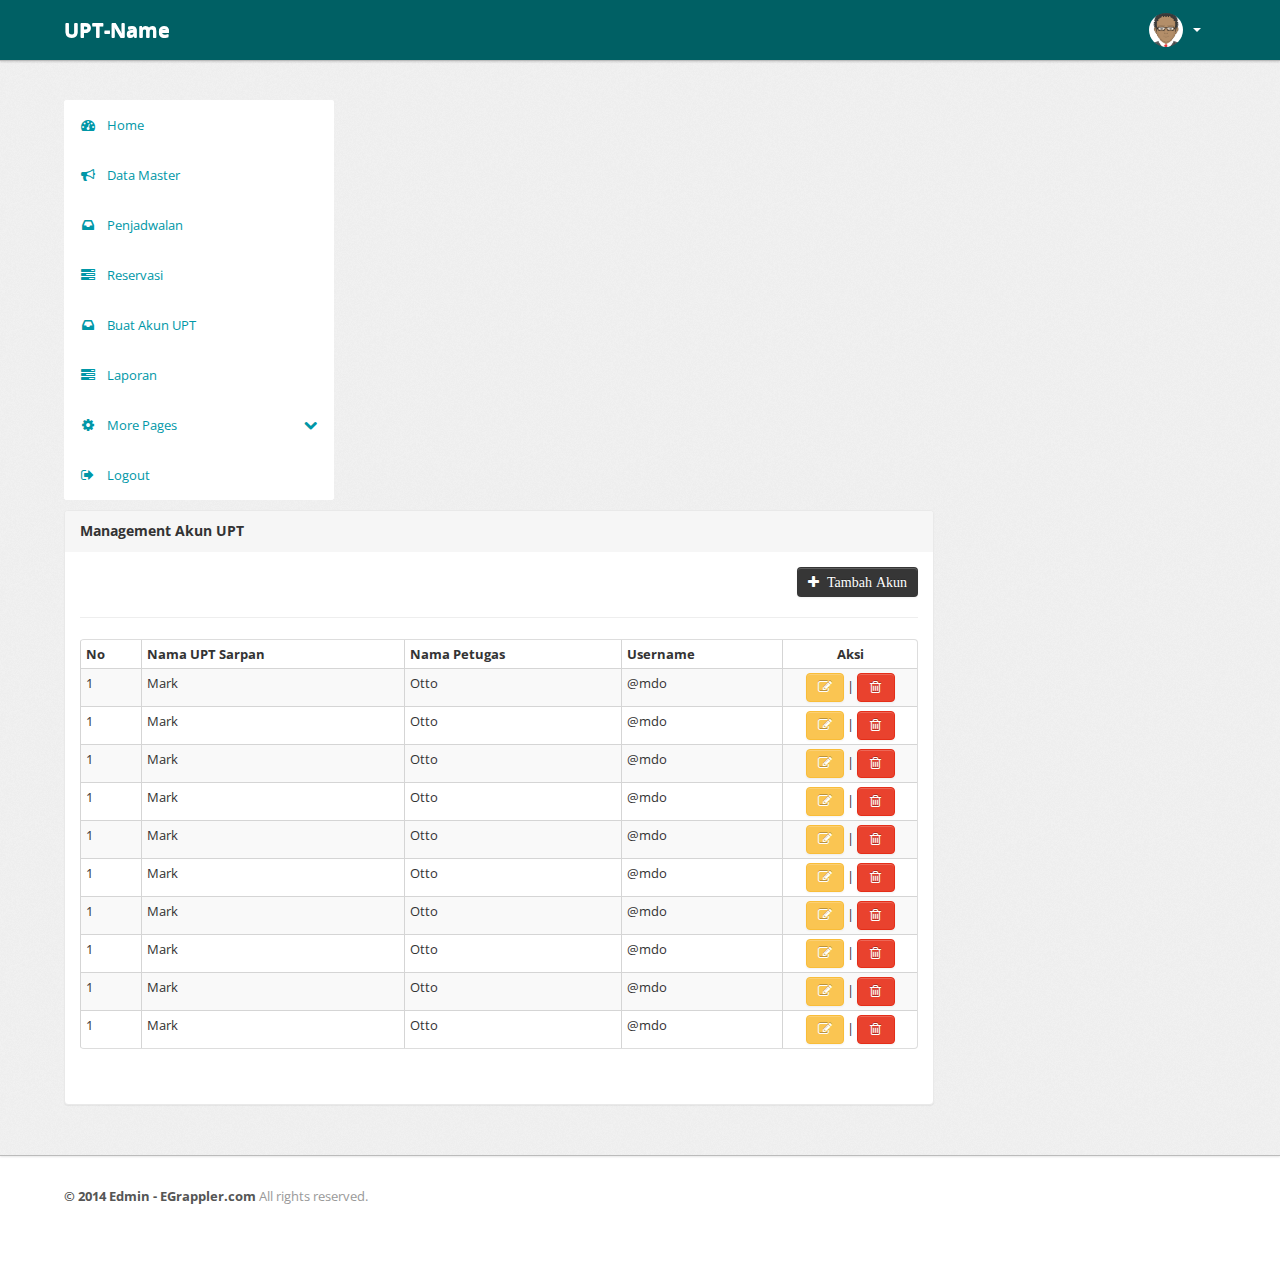
==== commit 72c39993: "lapotan+akun upt" ====
--- a/akunupt.html
+++ b/akunupt.html
@@ -1,4 +1,4 @@
-﻿<!DOCTYPE html>
+<!DOCTYPE html>
 <html lang="en">
 <head>
 	<meta http-equiv="Content-Type" content="text/html; charset=utf-8" />
@@ -42,7 +42,7 @@
                             <li><a href="#">Support </a></li> -->
                             <li class="nav-user dropdown"><a href="#" class="dropdown-toggle" data-toggle="dropdown">
                                 <img src="asset/img/avatar.png" class="nav-avatar" />
-                                <b class="caret"></b></a>
+                                <b class="caret b-w"></b></a>
                                 <ul class="dropdown-menu">
                                     <li><a href="#">Your Profile</a></li>
                                     <li><a href="#">Edit Profile</a></li>
@@ -105,24 +105,25 @@
 
 				<div class="span9">
 					<div class="content">
-
-						<div class="module">
+                        <div class="module">
 							<div class="module-head">
-								<h3>Tables</h3>
+								<h3>Management Akun UPT</h3>
 							</div>
 							<div class="module-body">
-								<p>
-									<strong>Default</strong>
-									-
-									<small>table class="table"</small>
-								</p>
-								<table class="table">
+                               <div class=" clearfix">
+                                   <div class="pull-right">
+                                        <a href="#" class="btn btn-inverse"><i class="icon-plus">&nbsp Tambah Akun</i></a>
+                                    </div>
+                                </div>
+                                <hr>
+								<table class="table table-striped table-bordered table-condensed">
 								  <thead>
 									<tr>
-									  <th>#</th>
-									  <th>First Name</th>
-									  <th>Last Name</th>
+									  <th>No</th>
+									  <th>Nama UPT Sarpan</th>
+									  <th>Nama Petugas</th>
 									  <th>Username</th>
+									  <th class="span2 align-center">Aksi</th>
 									</tr>
 								  </thead>
 								  <tbody>
@@ -131,617 +132,109 @@
 									  <td>Mark</td>
 									  <td>Otto</td>
 									  <td>@mdo</td>
-									</tr>
-									<tr>
-									  <td>2</td>
-									  <td>Jacob</td>
-									  <td>Thornton</td>
-									  <td>@fat</td>
-									</tr>
-									<tr>
-									  <td>3</td>
-									  <td>Larry</td>
-									  <td>the Bird</td>
-									  <td>@twitter</td>
+									  <td class="align-center">
+                                        <button class="btn btn-mini btn-warning"><i class="icon-edit"></i></button> | 
+                                        <button class="btn btn-mini btn-danger"><i class="icon-trash"></i></button>
+                                      </td>
+									</tr>
+									<tr>
+									  <td>1</td>
+									  <td>Mark</td>
+									  <td>Otto</td>
+									  <td>@mdo</td>
+									  <td class="align-center">
+                                        <button class="btn btn-mini btn-warning"><i class="icon-edit"></i></button> | 
+                                        <button class="btn btn-mini btn-danger"><i class="icon-trash"></i></button>
+                                      </td>
+									</tr>
+									<tr>
+									  <td>1</td>
+									  <td>Mark</td>
+									  <td>Otto</td>
+									  <td>@mdo</td>
+									  <td class="align-center">
+                                        <button class="btn btn-mini btn-warning"><i class="icon-edit"></i></button> | 
+                                        <button class="btn btn-mini btn-danger"><i class="icon-trash"></i></button>
+                                      </td>
+									</tr>
+									<tr>
+									  <td>1</td>
+									  <td>Mark</td>
+									  <td>Otto</td>
+									  <td>@mdo</td>
+									  <td class="align-center">
+                                        <button class="btn btn-mini btn-warning"><i class="icon-edit"></i></button> | 
+                                        <button class="btn btn-mini btn-danger"><i class="icon-trash"></i></button>
+                                      </td>
+									</tr>
+									<tr>
+									  <td>1</td>
+									  <td>Mark</td>
+									  <td>Otto</td>
+									  <td>@mdo</td>
+									  <td class="align-center">
+                                        <button class="btn btn-mini btn-warning"><i class="icon-edit"></i></button> | 
+                                        <button class="btn btn-mini btn-danger"><i class="icon-trash"></i></button>
+                                      </td>
+									</tr>
+									<tr>
+									  <td>1</td>
+									  <td>Mark</td>
+									  <td>Otto</td>
+									  <td>@mdo</td>
+									  <td class="align-center">
+                                        <button class="btn btn-mini btn-warning"><i class="icon-edit"></i></button> | 
+                                        <button class="btn btn-mini btn-danger"><i class="icon-trash"></i></button>
+                                      </td>
+									</tr>
+									<tr>
+									  <td>1</td>
+									  <td>Mark</td>
+									  <td>Otto</td>
+									  <td>@mdo</td>
+									  <td class="align-center">
+                                        <button class="btn btn-mini btn-warning"><i class="icon-edit"></i></button> | 
+                                        <button class="btn btn-mini btn-danger"><i class="icon-trash"></i></button>
+                                      </td>
+									</tr>
+									<tr>
+									  <td>1</td>
+									  <td>Mark</td>
+									  <td>Otto</td>
+									  <td>@mdo</td>
+									  <td class="align-center">
+                                        <button class="btn btn-mini btn-warning"><i class="icon-edit"></i></button> | 
+                                        <button class="btn btn-mini btn-danger"><i class="icon-trash"></i></button>
+                                      </td>
+									</tr>
+									<tr>
+									  <td>1</td>
+									  <td>Mark</td>
+									  <td>Otto</td>
+									  <td>@mdo</td>
+									  <td class="align-center">
+                                        <button class="btn btn-mini btn-warning"><i class="icon-edit"></i></button> | 
+                                        <button class="btn btn-mini btn-danger"><i class="icon-trash"></i></button>
+                                      </td>
+									</tr>
+									<tr>
+									  <td>1</td>
+									  <td>Mark</td>
+									  <td>Otto</td>
+									  <td>@mdo</td>
+									  <td class="align-center">
+                                        <button class="btn btn-mini btn-warning"><i class="icon-edit"></i></button> | 
+                                        <button class="btn btn-mini btn-danger"><i class="icon-trash"></i></button>
+                                      </td>
 									</tr>
 								  </tbody>
 								</table>
 
-								<br />
-								<!-- <hr /> -->
-								<br />
-
-								<p>
-									<strong>Striped</strong>
-									-
-									<small>table class="table table-striped"</small>
-								</p>
-								<table class="table table-striped">
-								  <thead>
-									<tr>
-									  <th>#</th>
-									  <th>First Name</th>
-									  <th>Last Name</th>
-									  <th>Username</th>
-									</tr>
-								  </thead>
-								  <tbody>
-									<tr>
-									  <td>1</td>
-									  <td>Mark</td>
-									  <td>Otto</td>
-									  <td>@mdo</td>
-									</tr>
-									<tr>
-									  <td>2</td>
-									  <td>Jacob</td>
-									  <td>Thornton</td>
-									  <td>@fat</td>
-									</tr>
-									<tr>
-									  <td>3</td>
-									  <td>Larry</td>
-									  <td>the Bird</td>
-									  <td>@twitter</td>
-									</tr>
-								  </tbody>
-								</table>
-
-								<br />
-								<!-- <hr /> -->
-								<br />
-
-								<p>
-									<strong>Bordered</strong>
-									-
-									<small>table class="table table-bordered"</small>
-								</p>
-								<table class="table table-bordered">
-								  <thead>
-									<tr>
-									  <th>#</th>
-									  <th>First Name</th>
-									  <th>Last Name</th>
-									  <th>Username</th>
-									</tr>
-								  </thead>
-								  <tbody>
-									<tr>
-									  <td>1</td>
-									  <td>Mark</td>
-									  <td>Otto</td>
-									  <td>@mdo</td>
-									</tr>
-									<tr>
-									  <td>2</td>
-									  <td>Jacob</td>
-									  <td>Thornton</td>
-									  <td>@fat</td>
-									</tr>
-									<tr>
-									  <td>3</td>
-									  <td>Larry</td>
-									  <td>the Bird</td>
-									  <td>@twitter</td>
-									</tr>
-								  </tbody>
-								</table>
-
-								<br />
-								<!-- <hr /> -->
-								<br />
-
-								<p>
-									<strong>Condensed</strong>
-									-
-									<small>table class="table table-condensed"</small>
-								</p>
-								<table class="table table-condensed">
-								  <thead>
-									<tr>
-									  <th>#</th>
-									  <th>First Name</th>
-									  <th>Last Name</th>
-									  <th>Username</th>
-									</tr>
-								  </thead>
-								  <tbody>
-									<tr>
-									  <td>1</td>
-									  <td>Mark</td>
-									  <td>Otto</td>
-									  <td>@mdo</td>
-									</tr>
-									<tr>
-									  <td>2</td>
-									  <td>Jacob</td>
-									  <td>Thornton</td>
-									  <td>@fat</td>
-									</tr>
-									<tr>
-									  <td>3</td>
-									  <td>Larry</td>
-									  <td>the Bird</td>
-									  <td>@twitter</td>
-									</tr>
-								  </tbody>
-								</table>
-
+								<br/>
+								
 								<br>
-
-								<p>
-									<strong>Combined</strong>
-									-
-									<small>table class="table table-striped table-bordered table-condensed"</small>
-								</p>
-								<table class="table table-striped table-bordered table-condensed">
-								  <thead>
-									<tr>
-									  <th>#</th>
-									  <th>First Name</th>
-									  <th>Last Name</th>
-									  <th>Username</th>
-									</tr>
-								  </thead>
-								  <tbody>
-									<tr>
-									  <td>1</td>
-									  <td>Mark</td>
-									  <td>Otto</td>
-									  <td>@mdo</td>
-									</tr>
-									<tr>
-									  <td>2</td>
-									  <td>Jacob</td>
-									  <td>Thornton</td>
-									  <td>@fat</td>
-									</tr>
-									<tr>
-									  <td>3</td>
-									  <td>Larry</td>
-									  <td>the Bird</td>
-									  <td>@twitter</td>
-									</tr>
-								  </tbody>
-								</table>
 							</div>
 						</div>
-
-						<div class="module">
-							<div class="module-head">
-								<h3>DataTables</h3>
-							</div>
-							<div class="module-body table">
-								<table cellpadding="0" cellspacing="0" border="0" class="datatable-1 table table-bordered table-striped	 display" width="100%">
-									<thead>
-										<tr>
-											<th>Rendering engine</th>
-											<th>Browser</th>
-											<th>Platform(s)</th>
-											<th>Engine version</th>
-											<th>CSS grade</th>
-										</tr>
-									</thead>
-									<tbody>
-										<tr class="odd gradeX">
-											<td>Trident</td>
-											<td>Internet
-												 Explorer 4.0</td>
-											<td>Win 95+</td>
-											<td class="center"> 4</td>
-											<td class="center">X</td>
-										</tr>
-										<tr class="even gradeC">
-											<td>Trident</td>
-											<td>Internet
-												 Explorer 5.0</td>
-											<td>Win 95+</td>
-											<td class="center">5</td>
-											<td class="center">C</td>
-										</tr>
-										<tr class="odd gradeA">
-											<td>Trident</td>
-											<td>Internet
-												 Explorer 5.5</td>
-											<td>Win 95+</td>
-											<td class="center">5.5</td>
-											<td class="center">A</td>
-										</tr>
-										<tr class="even gradeA">
-											<td>Trident</td>
-											<td>Internet
-												 Explorer 6</td>
-											<td>Win 98+</td>
-											<td class="center">6</td>
-											<td class="center">A</td>
-										</tr>
-										<tr class="odd gradeA">
-											<td>Trident</td>
-											<td>Internet Explorer 7</td>
-											<td>Win XP SP2+</td>
-											<td class="center">7</td>
-											<td class="center">A</td>
-										</tr>
-										<tr class="even gradeA">
-											<td>Trident</td>
-											<td>AOL browser (AOL desktop)</td>
-											<td>Win XP</td>
-											<td class="center">6</td>
-											<td class="center">A</td>
-										</tr>
-										<tr class="gradeA">
-											<td>Gecko</td>
-											<td>Firefox 1.0</td>
-											<td>Win 98+ / OSX.2+</td>
-											<td class="center">1.7</td>
-											<td class="center">A</td>
-										</tr>
-										<tr class="gradeA">
-											<td>Gecko</td>
-											<td>Firefox 1.5</td>
-											<td>Win 98+ / OSX.2+</td>
-											<td class="center">1.8</td>
-											<td class="center">A</td>
-										</tr>
-										<tr class="gradeA">
-											<td>Gecko</td>
-											<td>Firefox 2.0</td>
-											<td>Win 98+ / OSX.2+</td>
-											<td class="center">1.8</td>
-											<td class="center">A</td>
-										</tr>
-										<tr class="gradeA">
-											<td>Gecko</td>
-											<td>Firefox 3.0</td>
-											<td>Win 2k+ / OSX.3+</td>
-											<td class="center">1.9</td>
-											<td class="center">A</td>
-										</tr>
-										<tr class="gradeA">
-											<td>Gecko</td>
-											<td>Camino 1.0</td>
-											<td>OSX.2+</td>
-											<td class="center">1.8</td>
-											<td class="center">A</td>
-										</tr>
-										<tr class="gradeA">
-											<td>Gecko</td>
-											<td>Camino 1.5</td>
-											<td>OSX.3+</td>
-											<td class="center">1.8</td>
-											<td class="center">A</td>
-										</tr>
-										<tr class="gradeA">
-											<td>Gecko</td>
-											<td>Netscape 7.2</td>
-											<td>Win 95+ / Mac OS 8.6-9.2</td>
-											<td class="center">1.7</td>
-											<td class="center">A</td>
-										</tr>
-										<tr class="gradeA">
-											<td>Gecko</td>
-											<td>Netscape Browser 8</td>
-											<td>Win 98SE+</td>
-											<td class="center">1.7</td>
-											<td class="center">A</td>
-										</tr>
-										<tr class="gradeA">
-											<td>Gecko</td>
-											<td>Netscape Navigator 9</td>
-											<td>Win 98+ / OSX.2+</td>
-											<td class="center">1.8</td>
-											<td class="center">A</td>
-										</tr>
-										<tr class="gradeA">
-											<td>Gecko</td>
-											<td>Mozilla 1.0</td>
-											<td>Win 95+ / OSX.1+</td>
-											<td class="center">1</td>
-											<td class="center">A</td>
-										</tr>
-										<tr class="gradeA">
-											<td>Gecko</td>
-											<td>Mozilla 1.1</td>
-											<td>Win 95+ / OSX.1+</td>
-											<td class="center">1.1</td>
-											<td class="center">A</td>
-										</tr>
-										<tr class="gradeA">
-											<td>Gecko</td>
-											<td>Mozilla 1.2</td>
-											<td>Win 95+ / OSX.1+</td>
-											<td class="center">1.2</td>
-											<td class="center">A</td>
-										</tr>
-										<tr class="gradeA">
-											<td>Gecko</td>
-											<td>Mozilla 1.3</td>
-											<td>Win 95+ / OSX.1+</td>
-											<td class="center">1.3</td>
-											<td class="center">A</td>
-										</tr>
-										<tr class="gradeA">
-											<td>Gecko</td>
-											<td>Mozilla 1.4</td>
-											<td>Win 95+ / OSX.1+</td>
-											<td class="center">1.4</td>
-											<td class="center">A</td>
-										</tr>
-										<tr class="gradeA">
-											<td>Gecko</td>
-											<td>Mozilla 1.5</td>
-											<td>Win 95+ / OSX.1+</td>
-											<td class="center">1.5</td>
-											<td class="center">A</td>
-										</tr>
-										<tr class="gradeA">
-											<td>Gecko</td>
-											<td>Mozilla 1.6</td>
-											<td>Win 95+ / OSX.1+</td>
-											<td class="center">1.6</td>
-											<td class="center">A</td>
-										</tr>
-										<tr class="gradeA">
-											<td>Gecko</td>
-											<td>Mozilla 1.7</td>
-											<td>Win 98+ / OSX.1+</td>
-											<td class="center">1.7</td>
-											<td class="center">A</td>
-										</tr>
-										<tr class="gradeA">
-											<td>Gecko</td>
-											<td>Mozilla 1.8</td>
-											<td>Win 98+ / OSX.1+</td>
-											<td class="center">1.8</td>
-											<td class="center">A</td>
-										</tr>
-										<tr class="gradeA">
-											<td>Gecko</td>
-											<td>Seamonkey 1.1</td>
-											<td>Win 98+ / OSX.2+</td>
-											<td class="center">1.8</td>
-											<td class="center">A</td>
-										</tr>
-										<tr class="gradeA">
-											<td>Gecko</td>
-											<td>Epiphany 2.20</td>
-											<td>Gnome</td>
-											<td class="center">1.8</td>
-											<td class="center">A</td>
-										</tr>
-										<tr class="gradeA">
-											<td>Webkit</td>
-											<td>Safari 1.2</td>
-											<td>OSX.3</td>
-											<td class="center">125.5</td>
-											<td class="center">A</td>
-										</tr>
-										<tr class="gradeA">
-											<td>Webkit</td>
-											<td>Safari 1.3</td>
-											<td>OSX.3</td>
-											<td class="center">312.8</td>
-											<td class="center">A</td>
-										</tr>
-										<tr class="gradeA">
-											<td>Webkit</td>
-											<td>Safari 2.0</td>
-											<td>OSX.4+</td>
-											<td class="center">419.3</td>
-											<td class="center">A</td>
-										</tr>
-										<tr class="gradeA">
-											<td>Webkit</td>
-											<td>Safari 3.0</td>
-											<td>OSX.4+</td>
-											<td class="center">522.1</td>
-											<td class="center">A</td>
-										</tr>
-										<tr class="gradeA">
-											<td>Webkit</td>
-											<td>OmniWeb 5.5</td>
-											<td>OSX.4+</td>
-											<td class="center">420</td>
-											<td class="center">A</td>
-										</tr>
-										<tr class="gradeA">
-											<td>Webkit</td>
-											<td>iPod Touch / iPhone</td>
-											<td>iPod</td>
-											<td class="center">420.1</td>
-											<td class="center">A</td>
-										</tr>
-										<tr class="gradeA">
-											<td>Webkit</td>
-											<td>S60</td>
-											<td>S60</td>
-											<td class="center">413</td>
-											<td class="center">A</td>
-										</tr>
-										<tr class="gradeA">
-											<td>Presto</td>
-											<td>Opera 7.0</td>
-											<td>Win 95+ / OSX.1+</td>
-											<td class="center">-</td>
-											<td class="center">A</td>
-										</tr>
-										<tr class="gradeA">
-											<td>Presto</td>
-											<td>Opera 7.5</td>
-											<td>Win 95+ / OSX.2+</td>
-											<td class="center">-</td>
-											<td class="center">A</td>
-										</tr>
-										<tr class="gradeA">
-											<td>Presto</td>
-											<td>Opera 8.0</td>
-											<td>Win 95+ / OSX.2+</td>
-											<td class="center">-</td>
-											<td class="center">A</td>
-										</tr>
-										<tr class="gradeA">
-											<td>Presto</td>
-											<td>Opera 8.5</td>
-											<td>Win 95+ / OSX.2+</td>
-											<td class="center">-</td>
-											<td class="center">A</td>
-										</tr>
-										<tr class="gradeA">
-											<td>Presto</td>
-											<td>Opera 9.0</td>
-											<td>Win 95+ / OSX.3+</td>
-											<td class="center">-</td>
-											<td class="center">A</td>
-										</tr>
-										<tr class="gradeA">
-											<td>Presto</td>
-											<td>Opera 9.2</td>
-											<td>Win 88+ / OSX.3+</td>
-											<td class="center">-</td>
-											<td class="center">A</td>
-										</tr>
-										<tr class="gradeA">
-											<td>Presto</td>
-											<td>Opera 9.5</td>
-											<td>Win 88+ / OSX.3+</td>
-											<td class="center">-</td>
-											<td class="center">A</td>
-										</tr>
-										<tr class="gradeA">
-											<td>Presto</td>
-											<td>Opera for Wii</td>
-											<td>Wii</td>
-											<td class="center">-</td>
-											<td class="center">A</td>
-										</tr>
-										<tr class="gradeA">
-											<td>Presto</td>
-											<td>Nokia N800</td>
-											<td>N800</td>
-											<td class="center">-</td>
-											<td class="center">A</td>
-										</tr>
-										<tr class="gradeA">
-											<td>Presto</td>
-											<td>Nintendo DS browser</td>
-											<td>Nintendo DS</td>
-											<td class="center">8.5</td>
-											<td class="center">C/A<sup>1</sup></td>
-										</tr>
-										<tr class="gradeC">
-											<td>KHTML</td>
-											<td>Konqureror 3.1</td>
-											<td>KDE 3.1</td>
-											<td class="center">3.1</td>
-											<td class="center">C</td>
-										</tr>
-										<tr class="gradeA">
-											<td>KHTML</td>
-											<td>Konqureror 3.3</td>
-											<td>KDE 3.3</td>
-											<td class="center">3.3</td>
-											<td class="center">A</td>
-										</tr>
-										<tr class="gradeA">
-											<td>KHTML</td>
-											<td>Konqureror 3.5</td>
-											<td>KDE 3.5</td>
-											<td class="center">3.5</td>
-											<td class="center">A</td>
-										</tr>
-										<tr class="gradeX">
-											<td>Tasman</td>
-											<td>Internet Explorer 4.5</td>
-											<td>Mac OS 8-9</td>
-											<td class="center">-</td>
-											<td class="center">X</td>
-										</tr>
-										<tr class="gradeC">
-											<td>Tasman</td>
-											<td>Internet Explorer 5.1</td>
-											<td>Mac OS 7.6-9</td>
-											<td class="center">1</td>
-											<td class="center">C</td>
-										</tr>
-										<tr class="gradeC">
-											<td>Tasman</td>
-											<td>Internet Explorer 5.2</td>
-											<td>Mac OS 8-X</td>
-											<td class="center">1</td>
-											<td class="center">C</td>
-										</tr>
-										<tr class="gradeA">
-											<td>Misc</td>
-											<td>NetFront 3.1</td>
-											<td>Embedded devices</td>
-											<td class="center">-</td>
-											<td class="center">C</td>
-										</tr>
-										<tr class="gradeA">
-											<td>Misc</td>
-											<td>NetFront 3.4</td>
-											<td>Embedded devices</td>
-											<td class="center">-</td>
-											<td class="center">A</td>
-										</tr>
-										<tr class="gradeX">
-											<td>Misc</td>
-											<td>Dillo 0.8</td>
-											<td>Embedded devices</td>
-											<td class="center">-</td>
-											<td class="center">X</td>
-										</tr>
-										<tr class="gradeX">
-											<td>Misc</td>
-											<td>Links</td>
-											<td>Text only</td>
-											<td class="center">-</td>
-											<td class="center">X</td>
-										</tr>
-										<tr class="gradeX">
-											<td>Misc</td>
-											<td>Lynx</td>
-											<td>Text only</td>
-											<td class="center">-</td>
-											<td class="center">X</td>
-										</tr>
-										<tr class="gradeC">
-											<td>Misc</td>
-											<td>IE Mobile</td>
-											<td>Windows Mobile 6</td>
-											<td class="center">-</td>
-											<td class="center">C</td>
-										</tr>
-										<tr class="gradeC">
-											<td>Misc</td>
-											<td>PSP browser</td>
-											<td>PSP</td>
-											<td class="center">-</td>
-											<td class="center">C</td>
-										</tr>
-										<tr class="gradeU">
-											<td>Other browsers</td>
-											<td>All others</td>
-											<td>-</td>
-											<td class="center">-</td>
-											<td class="center">U</td>
-										</tr>
-									</tbody>
-									<tfoot>
-										<tr>
-											<th>Rendering engine</th>
-											<th>Browser</th>
-											<th>Platform(s)</th>
-											<th>Engine version</th>
-											<th>CSS grade</th>
-										</tr>
-									</tfoot>
-								</table>
-							</div>
-						</div><!--/.module-->
-
-					<br />
-						
 					</div><!--/.content-->
 				</div><!--/.span9-->
 			</div>
--- a/css/theme.css
+++ b/css/theme.css
@@ -10,7 +10,7 @@
 	font-size: 13px;
 	font-family: 'Open Sans', Arial, sans-serif;
 	background: #fff;
-	color: #fff
+	color: #333;
 }
 h1, h2, h3, h4, h5, h6 {
 	color: #333;
@@ -146,6 +146,12 @@
 .shaded {
 	color: rgba(0,0,0,0.3);
 	text-shadow: 0 0 1px #eee, 0 0 0 #000, 0 0 1px #fff
+}
+.b-w{
+    border-top-color:#fff !important; border-bottom-color:#fff !important
+}
+.m{
+    border-top: 0px solid white !important;
 }
 .module {
 	background: #fff;
@@ -160,7 +166,7 @@
 	margin-bottom: 30px
 }
 .align-center {
-	text-align: center
+	text-align: center!important
 }
 .align-right {
 	text-align: right!important
